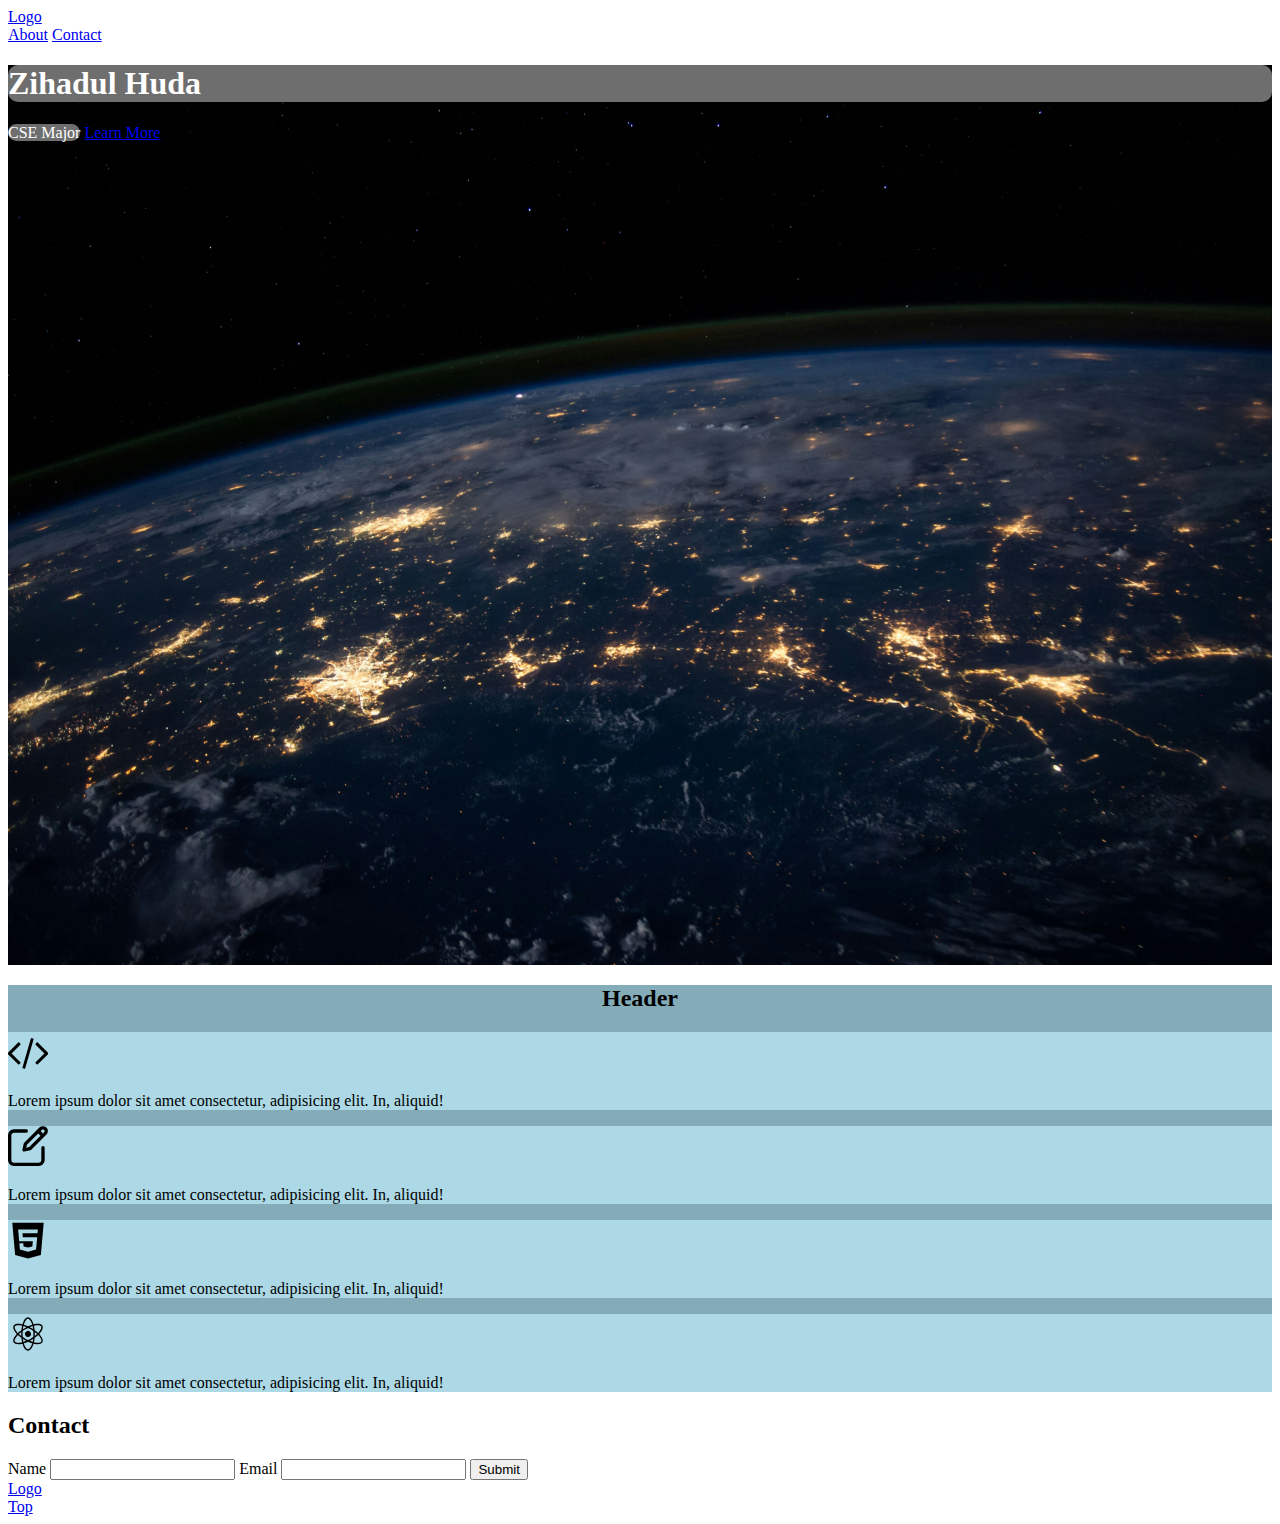
==== index.html @ 37ffd0d0 "HTML with only Bootstrap practice" ====
<!DOCTYPE html>
<html lang="en">

<head>
    <meta charset="UTF-8">
    <meta name="viewport" content="width=device-width, initial-scale=1.0">
    <link href="https://cdn.jsdelivr.net/npm/bootstrap@5.3.2/dist/css/bootstrap.min.css" rel="stylesheet"
        integrity="sha384-T3c6CoIi6uLrA9TneNEoa7RxnatzjcDSCmG1MXxSR1GAsXEV/Dwwykc2MPK8M2HN" crossorigin="anonymous">
    <link rel="stylesheet" href="index.css">
    <script defer src="https://cdn.jsdelivr.net/npm/bootstrap@5.3.2/dist/js/bootstrap.bundle.min.js"
        integrity="sha384-C6RzsynM9kWDrMNeT87bh95OGNyZPhcTNXj1NW7RuBCsyN/o0jlpcV8Qyq46cDfL"
        crossorigin="anonymous"></script>
    <title>Document</title>
</head>

<body>
    <nav class="navbar navbar-expand navbar-dark bg-dark sticky-top">
        <div class="container">
            <a href="#" class="navbar-brand">Logo</a>
            <div class="btn-group">
                <a class="btn btn-outline-light" href="#column-section">About</a>
                <a class="btn btn-outline-light" href="#contact">Contact</a>
            </div>
        </div>
    </nav>
    <div id="top-header">
        <header id="header-title" class="d-flex flex-column justify-content-center align-items-center p-3" style="height: 100vh;">
            <h1 id="header-text" class="mb-3 p-3">Zihadul Huda</h1>
            <span id="header-text" class="mb-3 p-3">CSE Major</span>
            <a class="btn btn-primary" href="#column-section">Learn More</a>
        </header>
    </div>
    <div>
        <section class="d-flex flex-column" id="column-section">
            <h2 style="text-align: center;">Header</h2>
            <div class="row">
                <div class="col d-flex justify-content-center m-3 p-3" id="box" >
                    <img id="column-image" class="me-2" src="/img/code.svg" alt="Code Image">
                    <p>Lorem ipsum dolor sit amet consectetur, adipisicing elit. In, aliquid!</p>
                </div>
                <div class="col d-flex justify-content-center m-3 p-3" id="box" >
                    <img id="column-image" class="me-2" src="/img/edit.svg" alt="Code Image">
                    <p>Lorem ipsum dolor sit amet consectetur, adipisicing elit. In, aliquid!</p>
                </div>
            </div>  
            <div class="row">
                <div class="col d-flex justify-content-center m-3 p-3" id="box" >
                    <img id="column-image" class="me-2" src="/img/html.svg" alt="Code Image">
                    <p>Lorem ipsum dolor sit amet consectetur, adipisicing elit. In, aliquid!</p>
                </div>
                <div class="col d-flex justify-content-center m-3 p-3" id="box" >
                    <img id="column-image" class="me-2" src="/img/react-1.svg" alt="Code Image">
                    <p>Lorem ipsum dolor sit amet consectetur, adipisicing elit. In, aliquid!</p>
                </div>
            </div> 
        </section>
        <section class="container d-flex flex-column">
            <h2>Contact</h2>
            <form id="contact">
                <label for="Text" class="form-label">Name</label>
                <input type="text" class="form-control">
                <label for="Email" class="form-label">Email</label>
                <input type="email" class="form-control">
                <button class="btn btn-primary mb-3 mt-3">Submit</button>
            </form>
        </section>
    </div>
    <nav class="navbar navbar-expand navbar-dark bg-dark">
        <div class="container">
            <a href="#" class="navbar-brand">Logo</a>
            <div class="btn-group">
                <a class="btn btn-outline-light" href="#top-header">Top</a>
            </div>
        </div>
    </nav>
</body>

</html>
---- index.css ----
#header-title {
    background-image: url(/img/nasa-Q1p7bh3SHj8-unsplash.jpg);
    background-size: cover;
    background-position: center;
    color: white;
}

#header-title #header-text {
    background-color: hsla(86, 0%, 56%, 0.77);
    border-radius: 10px;
}

#column-image {
    max-width: 40px;
    max-height: 40px;

}

#box {

    background-color: lightblue;
}

#column-section {
    background-color: rgb(131, 171, 184);
}
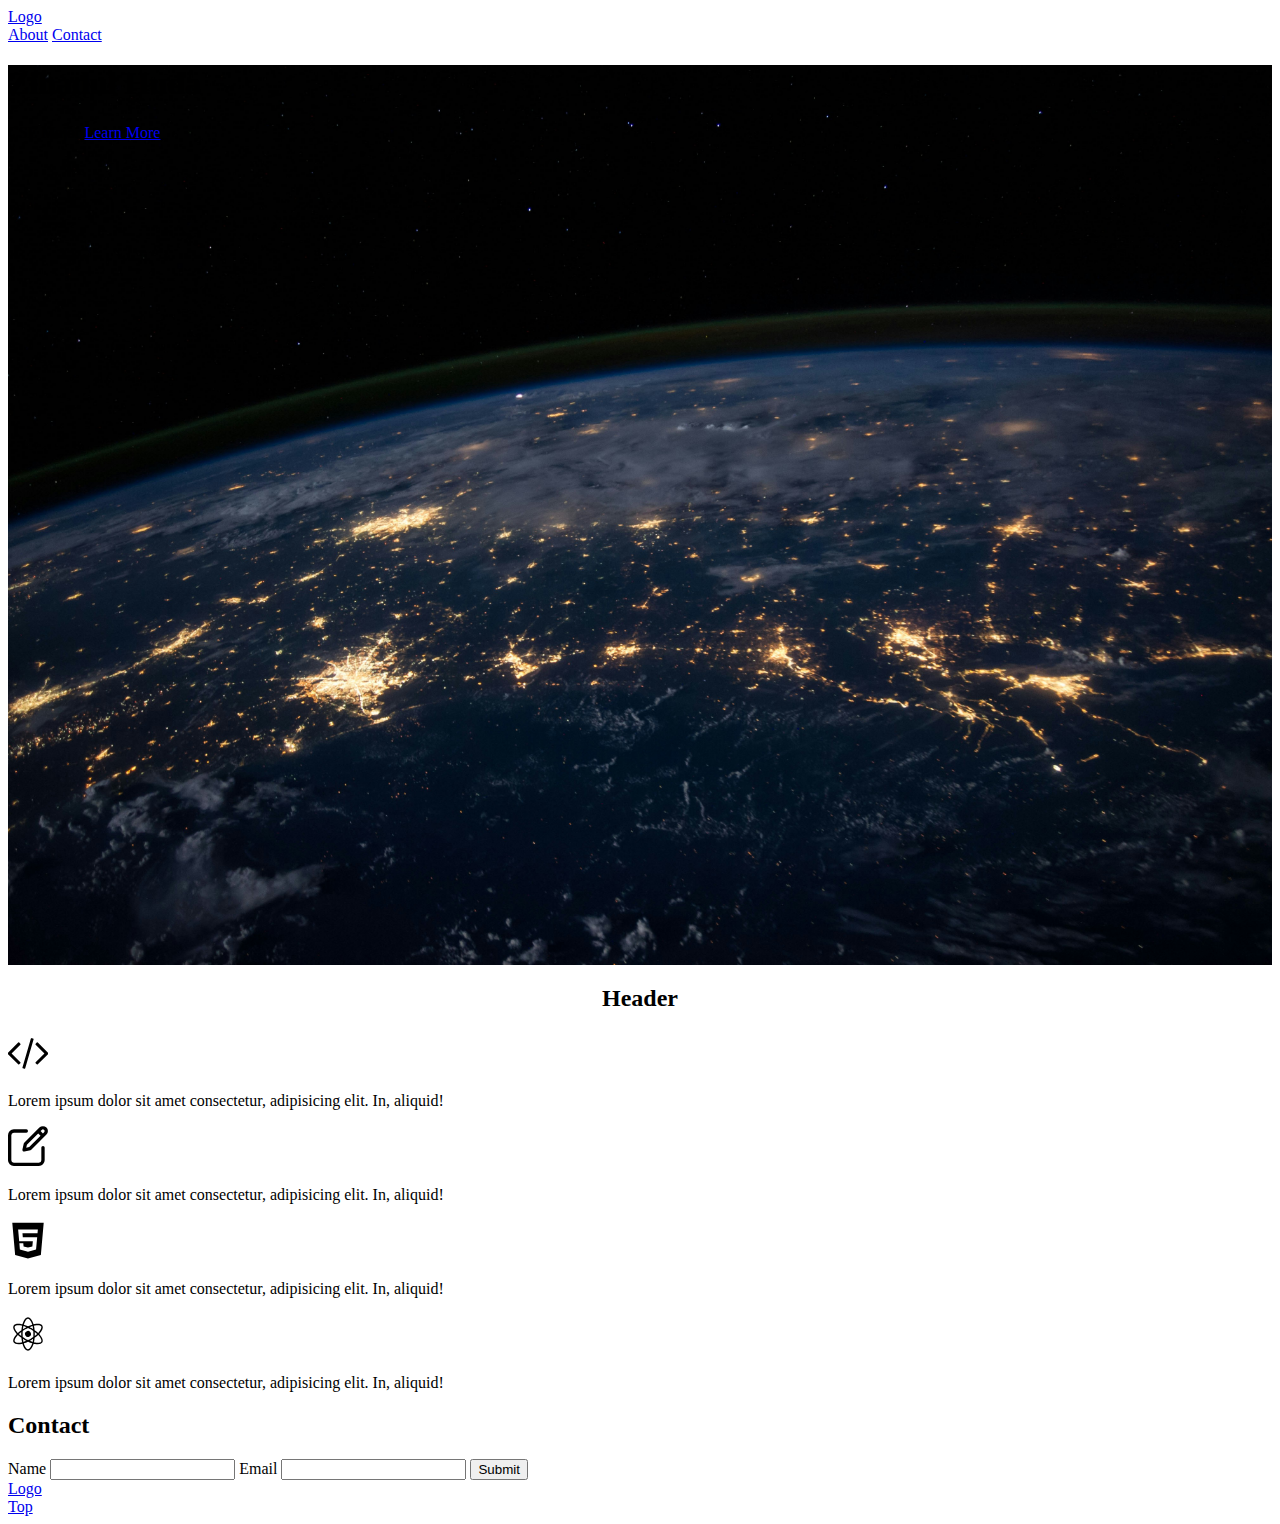
==== commit c78e1393: "removed a few lines from css" ====
--- a/index.html
+++ b/index.html
@@ -25,30 +25,30 @@
     </nav>
     <div id="top-header">
         <header id="header-title" class="d-flex flex-column justify-content-center align-items-center p-3" style="height: 100vh;">
-            <h1 id="header-text" class="mb-3 p-3">Zihadul Huda</h1>
-            <span id="header-text" class="mb-3 p-3">CSE Major</span>
+            <h1 id="header-text" class="mb-3 p-3 bg-secondary bg-opacity-75 rounded-3 text-white">Zihadul Huda</h1>
+            <span id="header-text" class="mb-3 p-3 bg-secondary bg-opacity-75 rounded-3 text-white">CSE Major</span>
             <a class="btn btn-primary" href="#column-section">Learn More</a>
         </header>
     </div>
     <div>
-        <section class="d-flex flex-column" id="column-section">
+        <section class="d-flex flex-column bg-dark text-white id="column-section">
             <h2 style="text-align: center;">Header</h2>
             <div class="row">
-                <div class="col d-flex justify-content-center m-3 p-3" id="box" >
+                <div class="col d-flex justify-content-center m-3 p-3 bg-info text-black" id="box" >
                     <img id="column-image" class="me-2" src="/img/code.svg" alt="Code Image">
                     <p>Lorem ipsum dolor sit amet consectetur, adipisicing elit. In, aliquid!</p>
                 </div>
-                <div class="col d-flex justify-content-center m-3 p-3" id="box" >
+                <div class="col d-flex justify-content-center m-3 p-3 bg-info text-black" id="box" >
                     <img id="column-image" class="me-2" src="/img/edit.svg" alt="Code Image">
                     <p>Lorem ipsum dolor sit amet consectetur, adipisicing elit. In, aliquid!</p>
                 </div>
             </div>  
             <div class="row">
-                <div class="col d-flex justify-content-center m-3 p-3" id="box" >
+                <div class="col d-flex justify-content-center m-3 p-3 bg-info text-black" id="box" >
                     <img id="column-image" class="me-2" src="/img/html.svg" alt="Code Image">
                     <p>Lorem ipsum dolor sit amet consectetur, adipisicing elit. In, aliquid!</p>
                 </div>
-                <div class="col d-flex justify-content-center m-3 p-3" id="box" >
+                <div class="col d-flex justify-content-center m-3 p-3 bg-info text-black" id="box" >
                     <img id="column-image" class="me-2" src="/img/react-1.svg" alt="Code Image">
                     <p>Lorem ipsum dolor sit amet consectetur, adipisicing elit. In, aliquid!</p>
                 </div>
--- a/index.css
+++ b/index.css
@@ -2,25 +2,9 @@
     background-image: url(/img/nasa-Q1p7bh3SHj8-unsplash.jpg);
     background-size: cover;
     background-position: center;
-    color: white;
-}
-
-#header-title #header-text {
-    background-color: hsla(86, 0%, 56%, 0.77);
-    border-radius: 10px;
 }
 
 #column-image {
     max-width: 40px;
     max-height: 40px;
-
-}
-
-#box {
-
-    background-color: lightblue;
-}
-
-#column-section {
-    background-color: rgb(131, 171, 184);
 }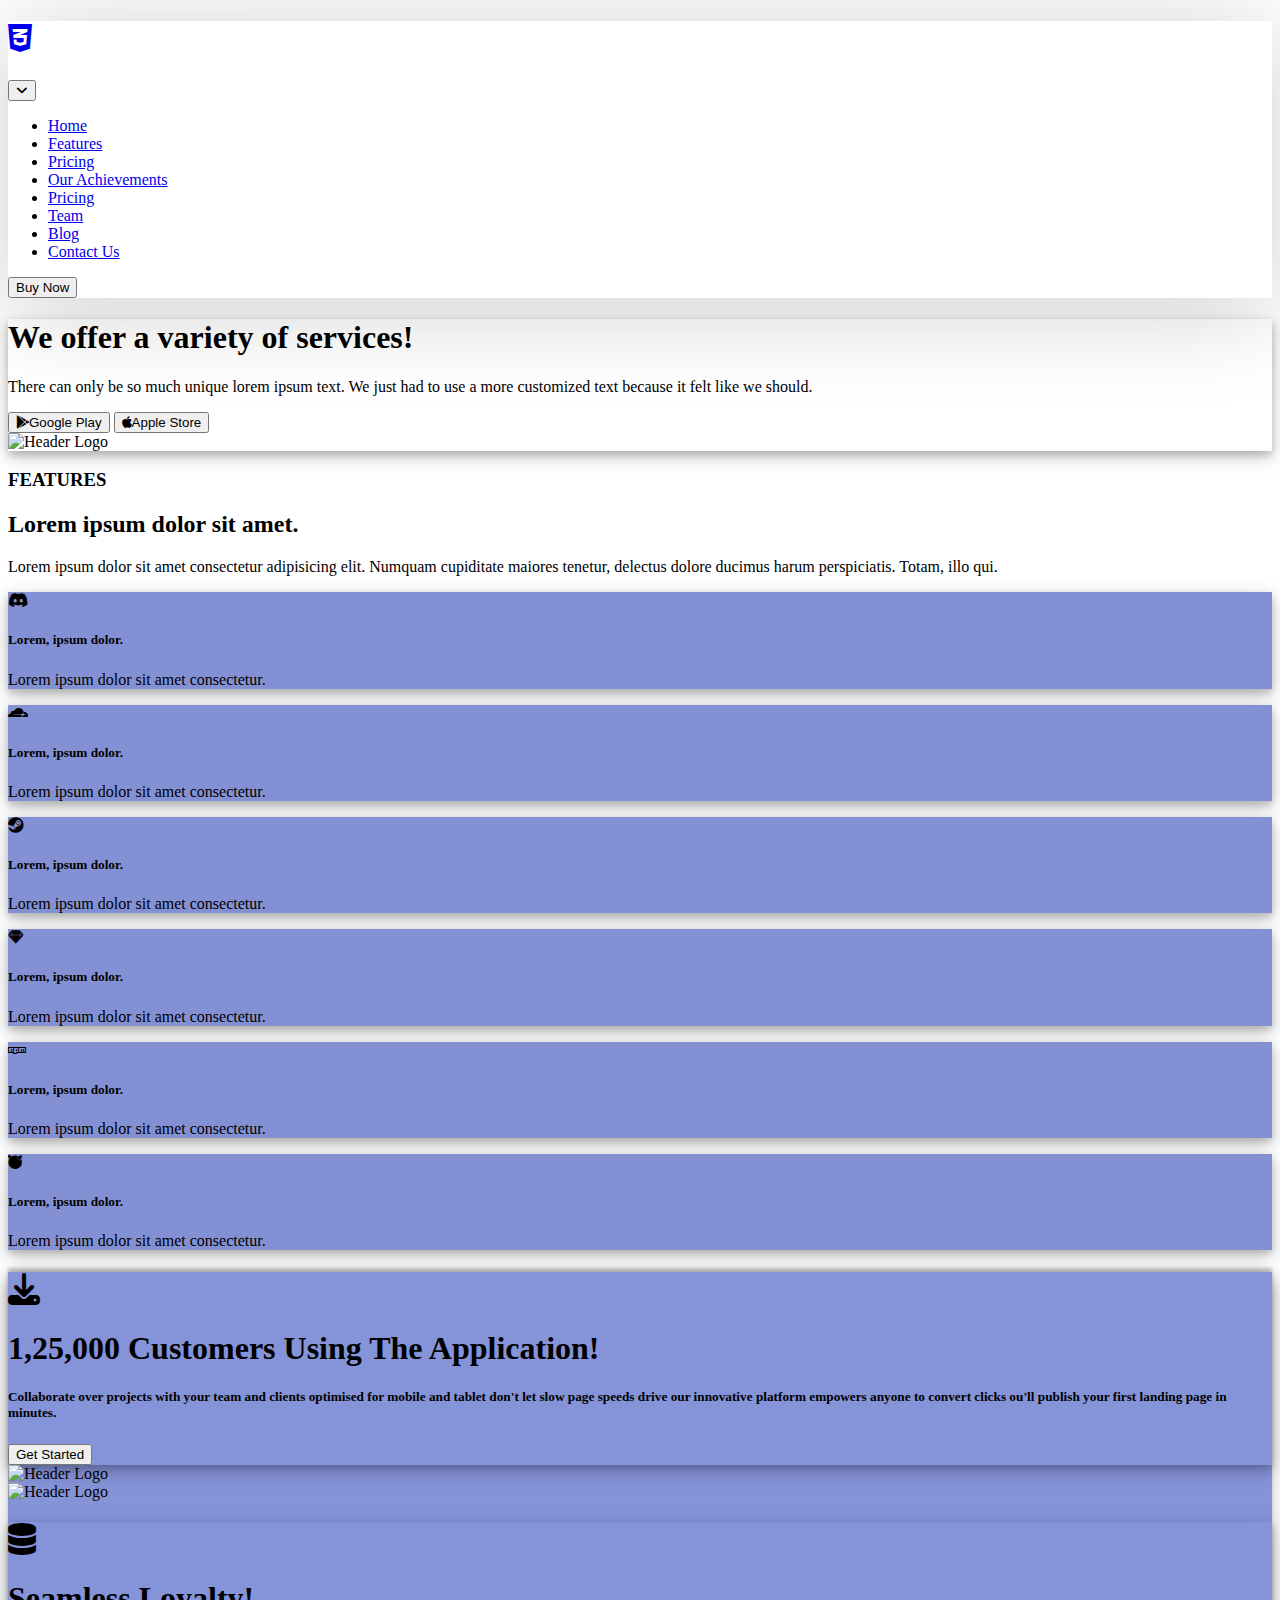
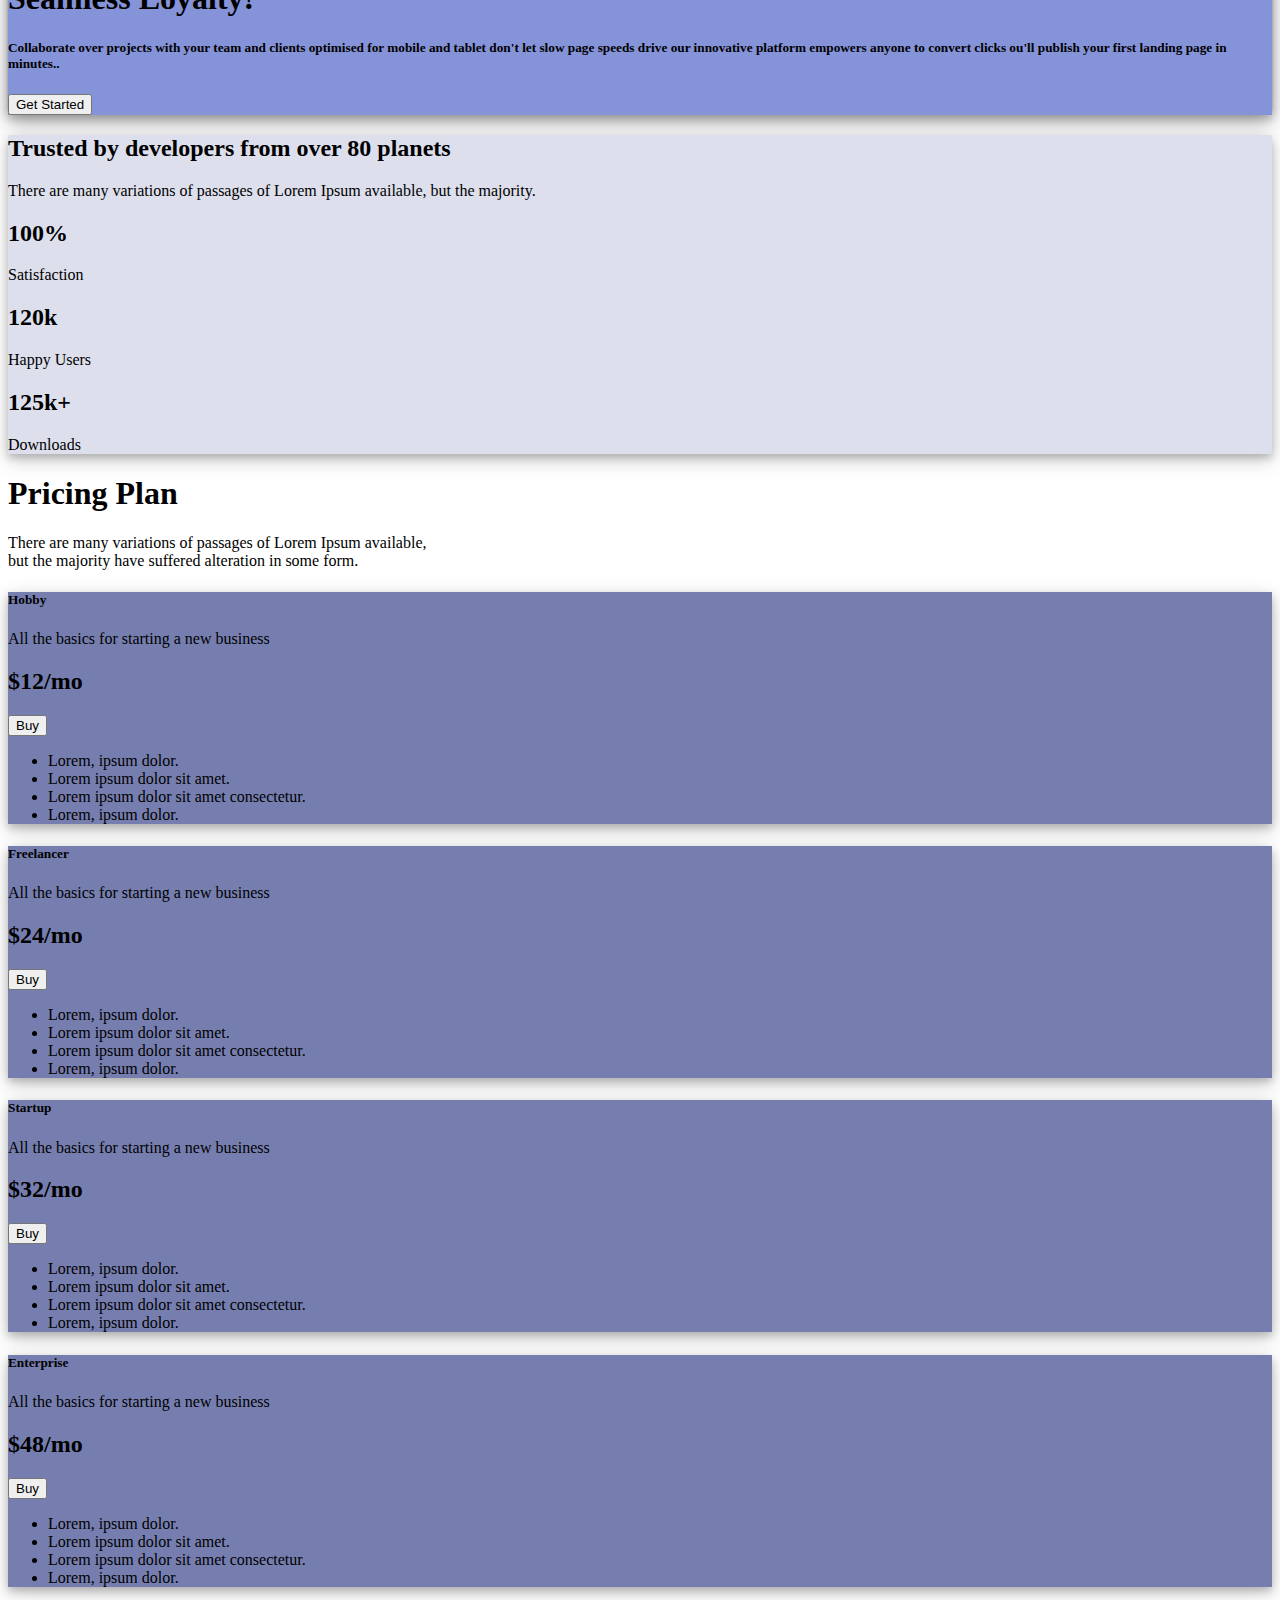
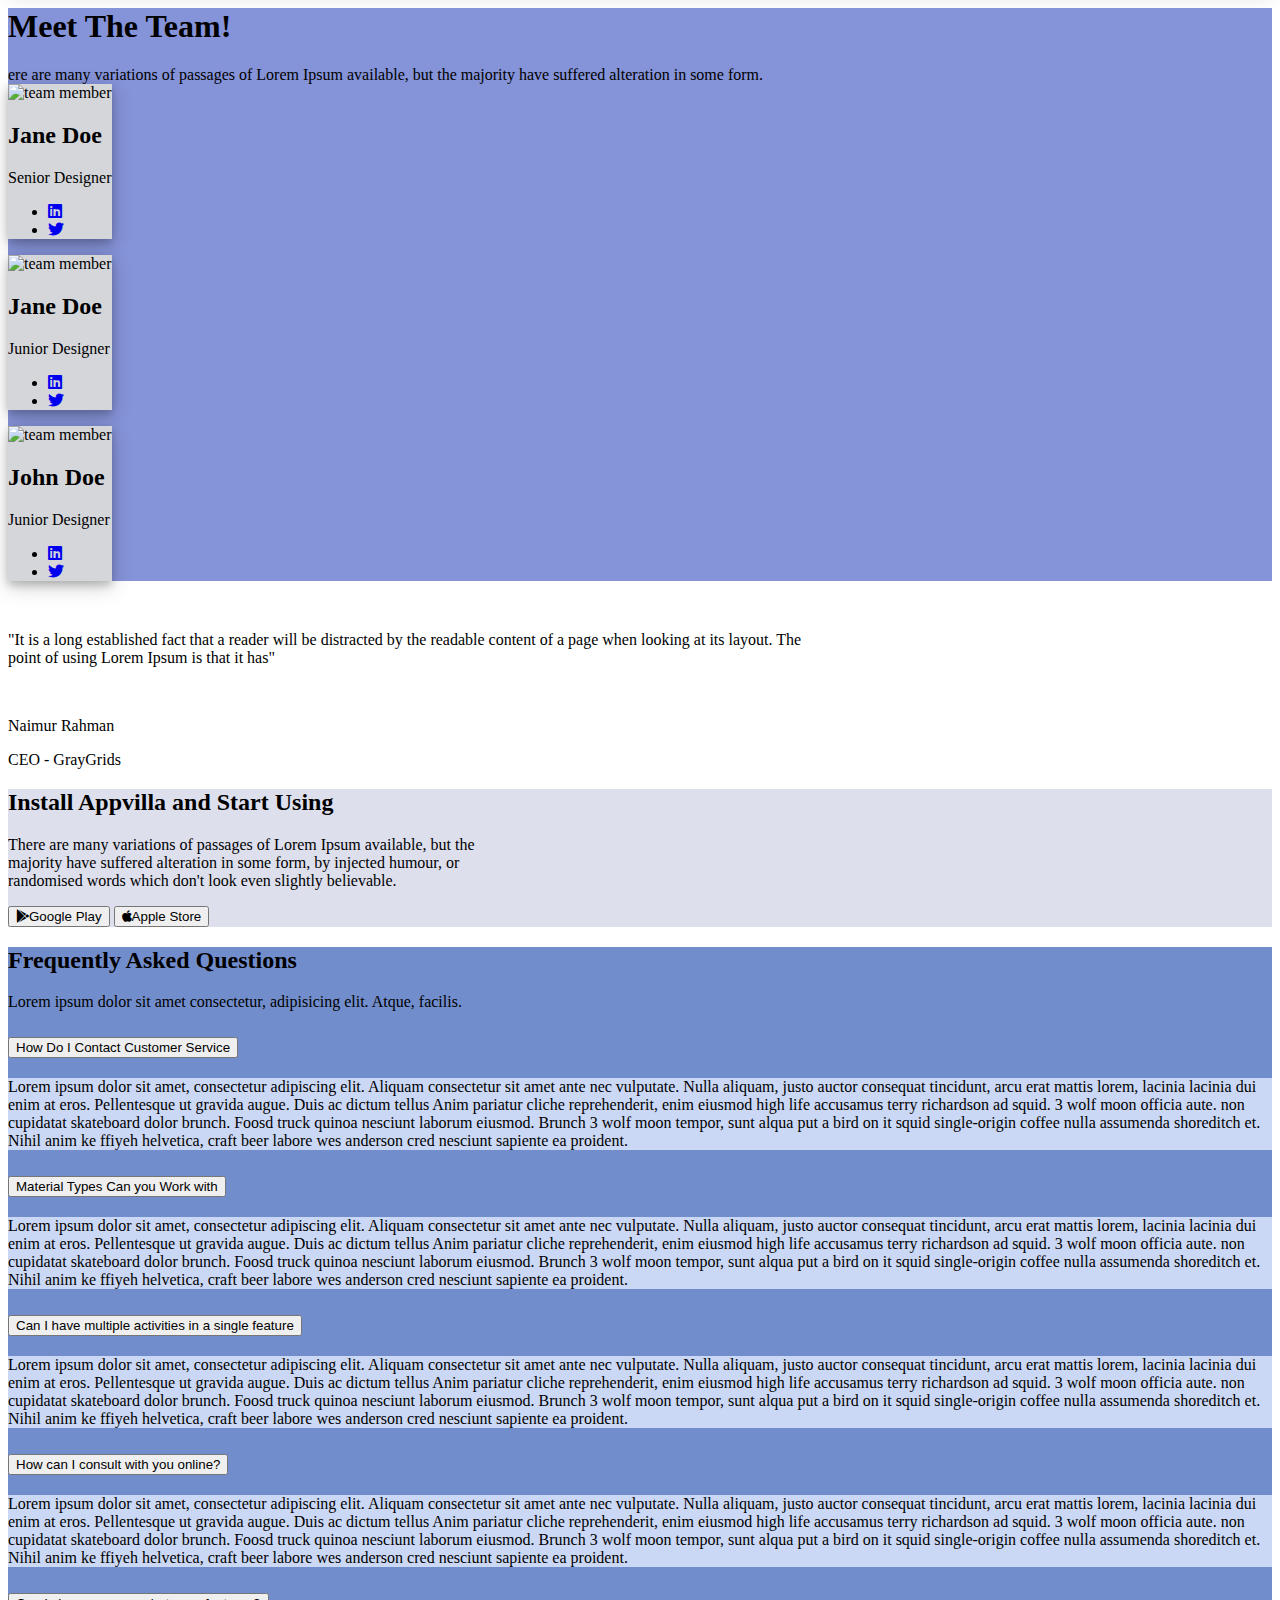
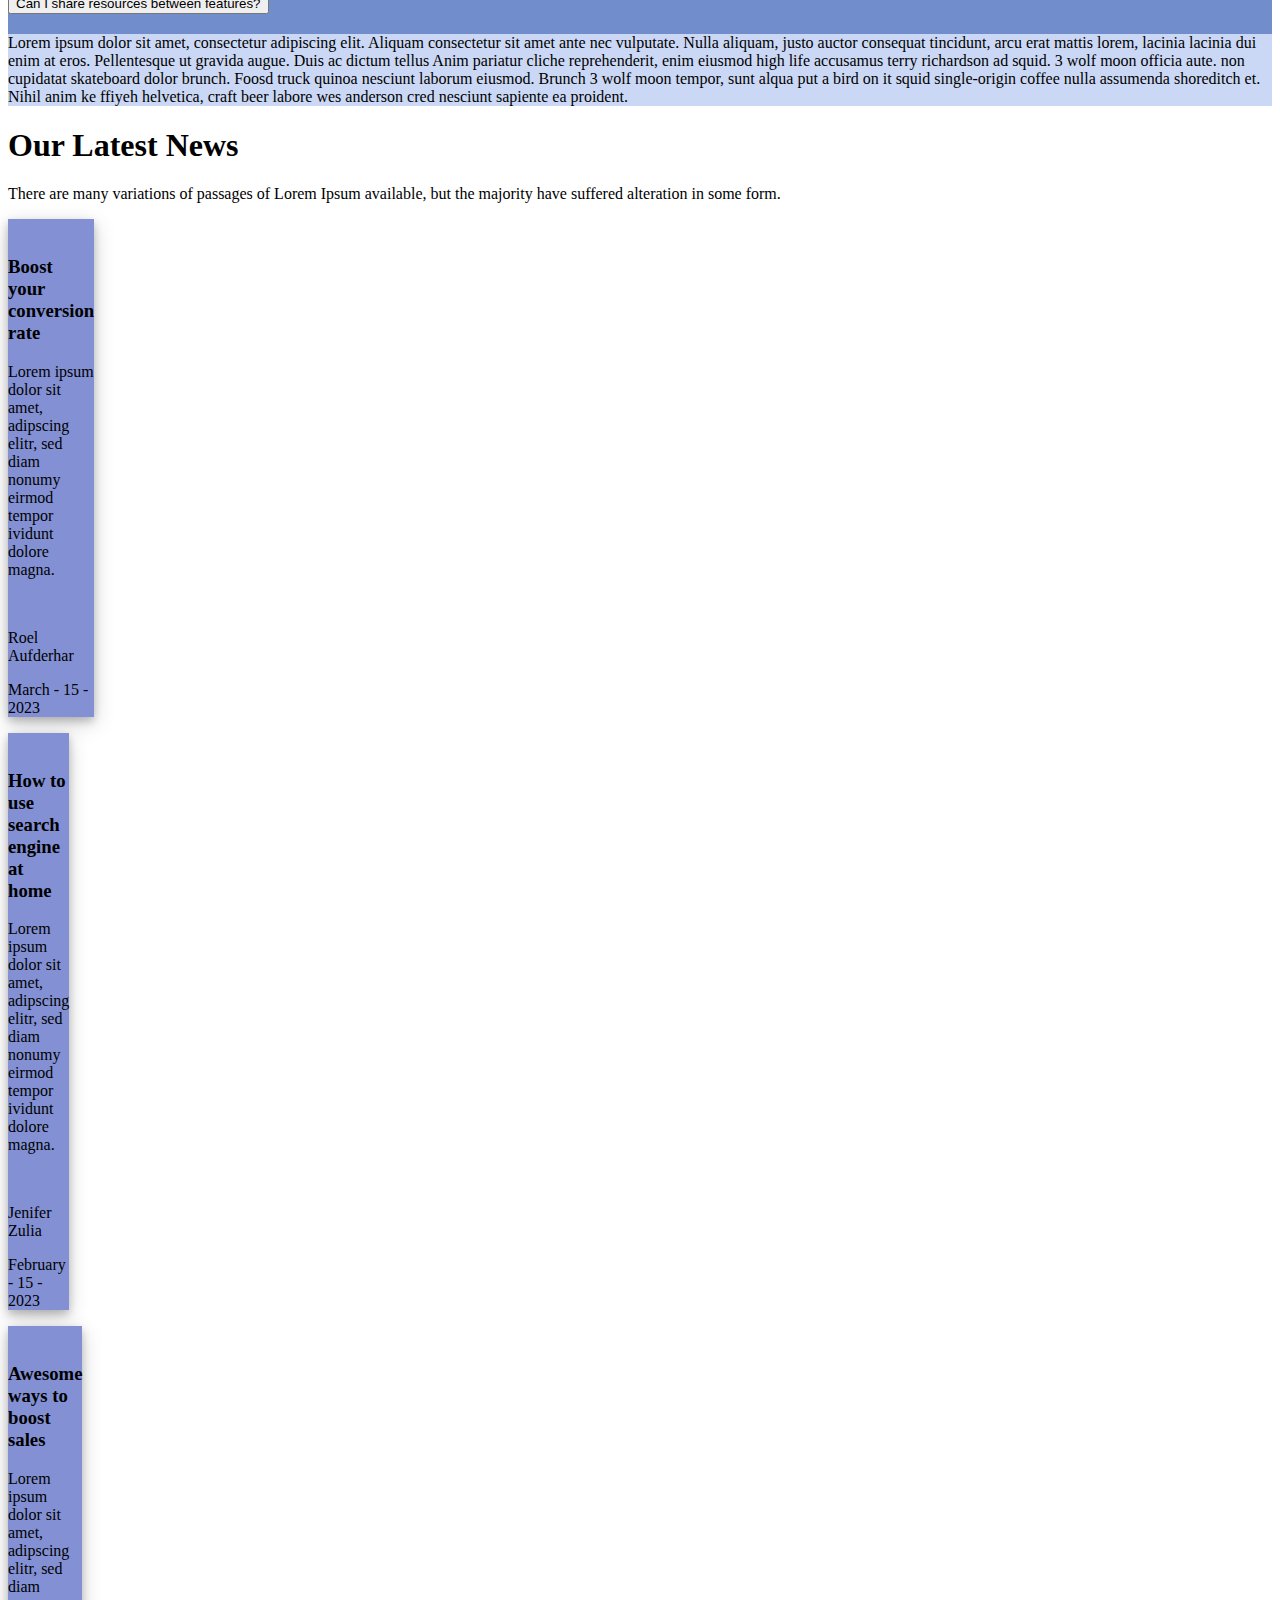
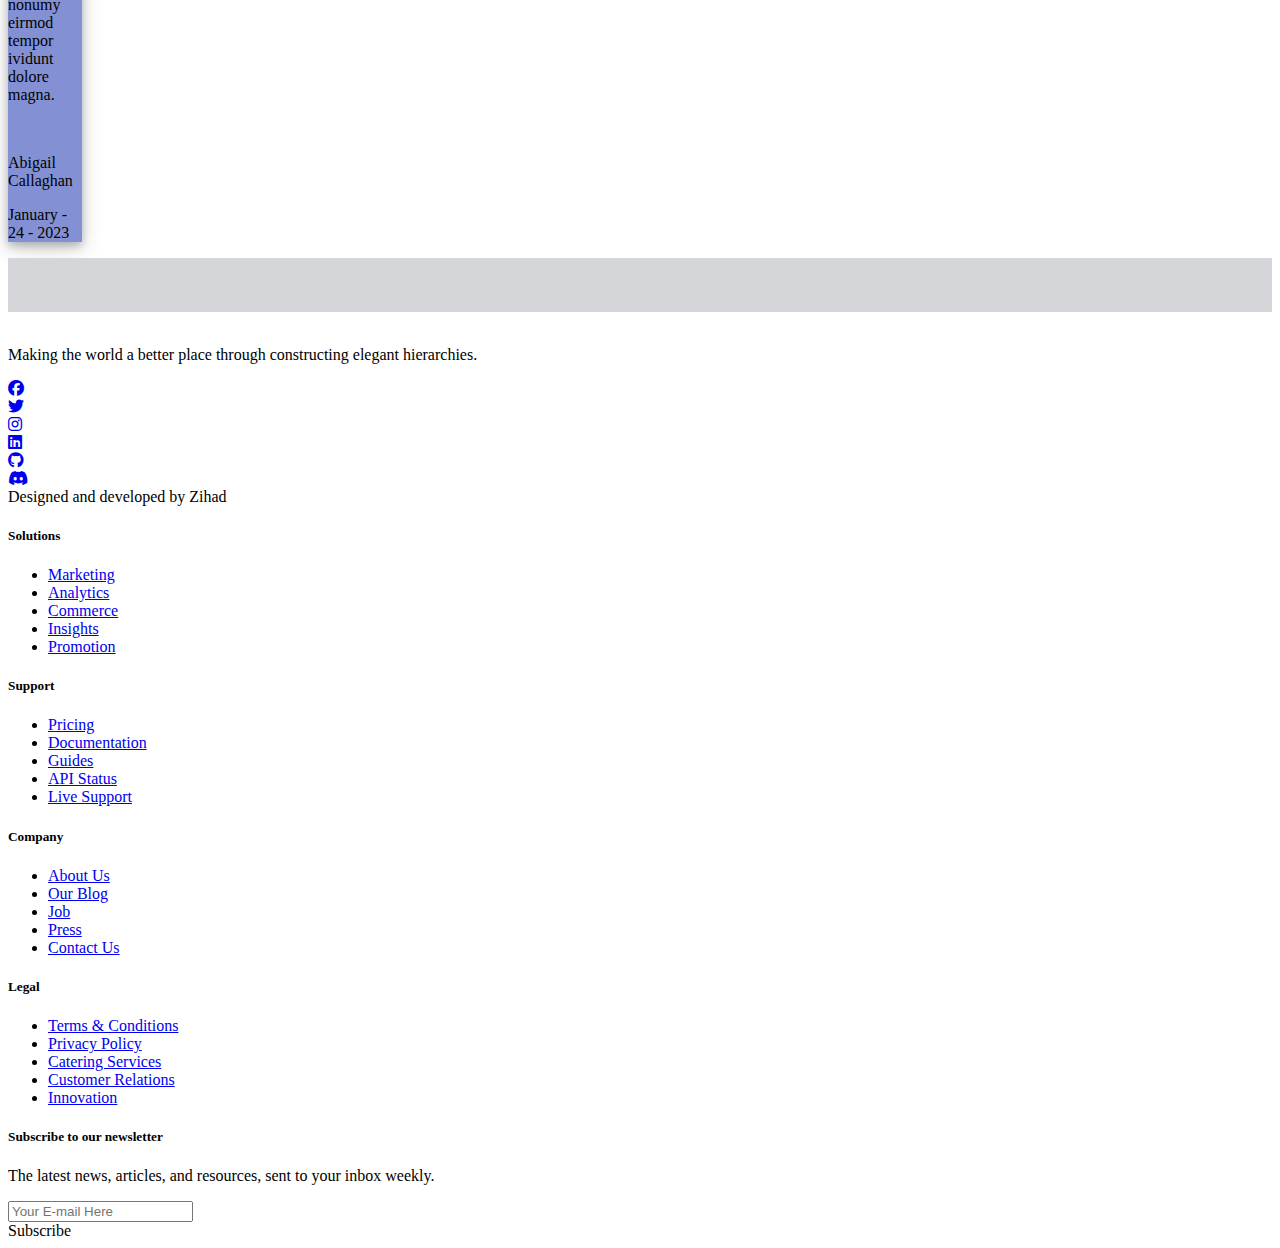
==== commit 4f3a2824: "finished bootstrap project" ====
--- a/index.html
+++ b/index.html
@@ -6,73 +6,741 @@
     <meta name="viewport" content="width=device-width, initial-scale=1.0">
     <link href="https://cdn.jsdelivr.net/npm/bootstrap@5.3.2/dist/css/bootstrap.min.css" rel="stylesheet"
         integrity="sha384-T3c6CoIi6uLrA9TneNEoa7RxnatzjcDSCmG1MXxSR1GAsXEV/Dwwykc2MPK8M2HN" crossorigin="anonymous">
-    <link rel="stylesheet" href="index.css">
+    <link rel="stylesheet" href="index..css">
+    <link rel="stylesheet" href="https://cdnjs.cloudflare.com/ajax/libs/font-awesome/6.5.1/css/all.min.css">
     <script defer src="https://cdn.jsdelivr.net/npm/bootstrap@5.3.2/dist/js/bootstrap.bundle.min.js"
         integrity="sha384-C6RzsynM9kWDrMNeT87bh95OGNyZPhcTNXj1NW7RuBCsyN/o0jlpcV8Qyq46cDfL"
         crossorigin="anonymous"></script>
+    <script src="https://code.jquery.com/jquery-3.6.0.min.js"></script>
+    <script src="https://cdnjs.cloudflare.com/ajax/libs/popper.js/2.11.6/umd/popper.min.js"></script>
+    <script src="https://stackpath.bootstrapcdn.com/bootstrap/4.5.2/js/bootstrap.min.js"></script>
     <title>Document</title>
 </head>
 
 <body>
-    <nav class="navbar navbar-expand navbar-dark bg-dark sticky-top">
-        <div class="container">
-            <a href="#" class="navbar-brand">Logo</a>
-            <div class="btn-group">
-                <a class="btn btn-outline-light" href="#column-section">About</a>
-                <a class="btn btn-outline-light" href="#contact">Contact</a>
-            </div>
-        </div>
-    </nav>
-    <div id="top-header">
-        <header id="header-title" class="d-flex flex-column justify-content-center align-items-center p-3" style="height: 100vh;">
-            <h1 id="header-text" class="mb-3 p-3 bg-secondary bg-opacity-75 rounded-3 text-white">Zihadul Huda</h1>
-            <span id="header-text" class="mb-3 p-3 bg-secondary bg-opacity-75 rounded-3 text-white">CSE Major</span>
-            <a class="btn btn-primary" href="#column-section">Learn More</a>
-        </header>
-    </div>
-    <div>
-        <section class="d-flex flex-column bg-dark text-white id="column-section">
-            <h2 style="text-align: center;">Header</h2>
+    <header id="nav" class="w-100 py-1 bg-secondary sticky-top">
+        <div class="container">
             <div class="row">
-                <div class="col d-flex justify-content-center m-3 p-3 bg-info text-black" id="box" >
-                    <img id="column-image" class="me-2" src="/img/code.svg" alt="Code Image">
-                    <p>Lorem ipsum dolor sit amet consectetur, adipisicing elit. In, aliquid!</p>
-                </div>
-                <div class="col d-flex justify-content-center m-3 p-3 bg-info text-black" id="box" >
-                    <img id="column-image" class="me-2" src="/img/edit.svg" alt="Code Image">
-                    <p>Lorem ipsum dolor sit amet consectetur, adipisicing elit. In, aliquid!</p>
-                </div>
-            </div>  
+                <div class="col-lg-12 col-sm-12 text-center">
+                    <nav class="navbar navbar-expand-lg navbar-light px-5">
+                        <a class="navbar-brand " href="#"><h1 class="m-0"><i class="fa-brands fa-css3-alt text-light"></i></h1></a>
+                        <button class="navbar-toggler" type="button" data-toggle="collapse" data-target="#navbarNavDropdown"
+                            aria-controls="navbarNavDropdown" aria-expanded="false" aria-label="Toggle navigation">
+                            <span><i class="fa-solid fa-angle-down text-light"></i></span>
+                        </button>
+                        <div class="collapse navbar-collapse" id="navbarNavDropdown">
+                            <ul class="navbar-nav" id="navbar-links">
+                                <li class="nav-item active">
+                                    <a class="nav-link text-light" href="#">Home</a>
+                                </li>
+                                <li class="nav-item">
+                                    <a class="nav-link text-light" href="#">Features</a>
+                                </li>
+                                <li class="nav-item">
+                                    <a class="nav-link text-light" href="#">Pricing</a>
+                                </li>
+                                <li class="nav-item">
+                                    <a class="nav-link text-light" href="#">Our Achievements</a>
+                                </li>
+                                <li class="nav-item">
+                                    <a class="nav-link text-light" href="#">Pricing</a>
+                                </li>
+                                <li class="nav-item">
+                                    <a class="nav-link text-light" href="#">Team</a>
+                                </li>
+                                <li class="nav-item">
+                                    <a class="nav-link text-light" href="#">Blog</a>
+                                </li>
+                                <li class="nav-item">
+                                    <a class="nav-link text-light" href="#">Contact Us</a>
+                                </li>
+                            </ul>
+                        </div>
+                        <div class="col-2 d-sm-none d-lg-block d-md-none d-none">
+                            <div class="d-flex justify-content-center">
+                                    <button class="btn btn-primary">Buy Now</button>
+                            </div>
+                        </div>
+                    </nav>
+                </div>
+            </div>
+        </div>
+
+    </header>
+    <section id="home" class="h-100 bg-dark-subtle">
+        <div class="container">
+            <div class="row align-items-center p-5">
+                <div id="hero-content" class="col-lg-6 col-sm-12">
+                    <div>
+                        <h1 class="mb-3">We offer a variety of services!</h1>
+                        <p>There can only be so much unique lorem ipsum text. We just had to use a more customized text
+                            because it felt like we should.</p>
+                    </div>
+                    <button class="btn btn-outline-primary"><i class="fa-brands fa-google-play mx-2"></i>Google
+                        Play</button>
+                    <button class="btn btn-outline-dark mx-2"><i class="fa-brands fa-apple mx-2"></i>Apple
+                        Store</button>
+                </div>
+                <div id="hero-image" class="col-lg-6 col-sm-12">
+                    <img src="https://preview.uideck.com/items/appvilla/assets/images/hero/phone.png"
+                        style="max-width: 100%;" alt="Header Logo">
+                </div>
+            </div>
+        </div>
+    </section>
+    <section id="feature" class="p-5">
+        <div class="container">
+            <div class="row text-center">
+                <h3>FEATURES</h3>
+                <h2>Lorem ipsum dolor sit amet.</h2>
+                <p>Lorem ipsum dolor sit amet consectetur adipisicing elit. Numquam cupiditate maiores tenetur, delectus
+                    dolore ducimus harum perspiciatis. Totam, illo qui.</p>
+            </div>
+            <div>
+                <div class="row">
+                    <div class="col-sm-12 col-lg-4 rounded-2">
+                        <div class="box p-3 m-3">
+                            <i class="fa-brands fa-discord bg-light-subtle p-2 rounded-2 mb-2"></i>
+                            <h5 class="text-light">Lorem, ipsum dolor.</h5>
+                            <p class="text-light">Lorem ipsum dolor sit amet consectetur.</p>
+                        </div>
+                    </div>
+                    <div class="col-sm-12 col-lg-4 rounded-2">
+                        <div class="box p-3 m-3">
+                            <i class="fa-brands fa-cloudflare bg-light-subtle p-2 rounded-2 mb-2"></i>
+                            <h5 class="text-light">Lorem, ipsum dolor.</h5>
+                            <p class="text-light">Lorem ipsum dolor sit amet consectetur.</p>
+                        </div>
+                    </div>
+                    <div class="col-sm-12 col-lg-4 rounded-2">
+                        <div class="box p-3 m-3">
+                            <i class="fa-brands fa-steam bg-light-subtle p-2 rounded-2 mb-2"></i>
+                            <h5 class="text-light">Lorem, ipsum dolor.</h5>
+                            <p class="text-light">Lorem ipsum dolor sit amet consectetur.</p>
+                        </div>
+                    </div>
+                    <div class="col-sm-12 col-lg-4 rounded-2">
+                        <div class="box p-3 m-3">
+                            <i class="fa-brands fa-sketch bg-light-subtle p-2 rounded-2 mb-2"></i>
+                            <h5 class="text-light">Lorem, ipsum dolor.</h5>
+                            <p class="text-light">Lorem ipsum dolor sit amet consectetur.</p>
+                        </div>
+                    </div>
+                    <div class="col-sm-12 col-lg-4 rounded-2">
+                        <div class="box p-3 m-3">
+                            <i class="fa-brands fa-npm bg-light-subtle p-2 rounded-2 mb-2"></i>
+                            <h5 class="text-light">Lorem, ipsum dolor.</h5>
+                            <p class="text-light">Lorem ipsum dolor sit amet consectetur.</p>
+                        </div>
+                    </div>
+                    <div class="col-sm-12 col-lg-4 rounded-2">
+                        <div class="box p-3 m-3">
+                            <i class="fa-brands fa-freebsd bg-light-subtle p-2 rounded-2 mb-2"></i>
+                            <h5 class="text-light">Lorem, ipsum dolor.</h5>
+                            <p class="text-light">Lorem ipsum dolor sit amet consectetur.</p>
+                        </div>
+                    </div>
+                </div>
+            </div>
+        </div>
+    </section>
+    <section id="overview">
+        <div class="container">
+            <div class="row align-items-center p-5">
+                <div id="overview-content" class="col-lg-6 col-sm-12 bg-light rounded-3 p-5">
+                    <div class="me-5">
+                        <h1><i class="fa-solid fa-download bg-light p-3 my-3 rounded-4"></i></h1>
+                        <h1 class="mb-3">1,25,000 Customers Using The Application!</h1>
+                        <h5>Collaborate over projects with your team and clients optimised for mobile and tablet don't
+                            let slow page speeds drive our innovative platform empowers anyone to convert clicks ou'll
+                            publish your first landing page in minutes.</h5>
+                    </div>
+                    <button class="btn btn-outline-dark my-3">Get Started</button>
+                </div>
+                <div id="hero-image" class="col-lg-6 col-sm-12 my-3">
+                    <img class="me-5" src="https://preview.uideck.com/items/appvilla/assets/images/app-ss/app-ss1.png"
+                        style="max-width: 100%;" alt="Header Logo">
+                </div>
+            </div>
+            <div class="row align-items-center p-5">
+                <div id="hero-image" class="col-lg-6 col-sm-12 order-lg-1 order-sm-2 order-2 my-3">
+                    <img class="me-5" src="https://preview.uideck.com/items/appvilla/assets/images/app-ss/app-ss2.png"
+                        style="max-width: 100%;" alt="Header Logo">
+                </div>
+                <div id="overview-content" class="col-lg-6 col-sm-12 bg-light rounded-3 p-5 order-lg-2 order-sm-1">
+                    <div class="ms-5">
+                        <h1>
+                            <h1><i class="fa-solid fa-database bg-light p-3 my-3 rounded-4"></i></h1>
+                        </h1>
+                        <h1 class="mb-3">Seamless Loyalty!</h1>
+                        <h5>Collaborate over projects with your team and clients optimised for mobile and tablet don't
+                            let slow page speeds drive our innovative platform empowers anyone to convert clicks ou'll
+                            publish your first landing page in minutes..</h5>
+                    </div>
+                    <button class="btn btn-outline-dark my-3 ms-5">Get Started</button>
+                </div>
+            </div>
+        </div>
+    </section>
+    <section class="h-100" id="our-achievements">
+        <div class="container">
+            <div class="row text-center">
+                <div class="col-12">
+                    <div class="p-5">
+                        <h2>Trusted by developers from over 80 planets</h2>
+                        <p>There are many variations of passages of Lorem Ipsum available, but the majority.</p>
+                    </div>
+                </div>
+            </div>
+            <div class="row text-center">
+                <div class="col-lg-4 col-12 p-5">
+                    <div>
+                        <h2>100%</h2>
+                        <p>Satisfaction</p>
+                    </div>
+                </div>
+                <div class="col-lg-4 col-12 p-5">
+                    <div>
+                        <h2>120k</h2>
+                        <p>Happy Users</p>
+                    </div>
+                </div>
+                <div class="col-lg-4 col-12 p-5">
+                    <div>
+                        <h2>125k+</h2>
+                        <p>Downloads</p>
+                    </div>
+                </div>
+            </div>
+        </div>
+    </section>
+    <section id="pricing">
+        <div class="p-5 m-5 text-center row">
+            <div class="p-3 m-3 mb-1 col-12">
+                <h1>Pricing Plan</h1>
+                <div class="p-3 m-3">There are many variations of passages of Lorem Ipsum available,<br> but the
+                    majority have suffered alteration in some form.</div>
+            </div>
+        </div>
+        <div>
+            <div class="container">
+                <div class="p-3 m-3 row text-light">
+                    <div class="col-lg-3 col-md-6 col-sm-12">
+                        <div class="pricing-plan-box p-4 m-2 rounded-3 d-flex flex-column">
+                            <h5>Hobby</h5>
+                            <p>All the basics for starting a new business</p>
+                            <h2>$12<span class="fs-6">/mo</span>
+                            </h2>
+                            <button class="btn btn-outline-light p-2 px-5 my-3">Buy</button>
+                            <ul>
+                                <li>Lorem, ipsum dolor.</li>
+                                <li>Lorem ipsum dolor sit amet.</li>
+                                <li>Lorem ipsum dolor sit amet consectetur.</li>
+                                <li>Lorem, ipsum dolor.</li>
+                            </ul>
+                        </div>
+                    </div>
+                    <div class="col col-lg-3 col-md-6 col-sm-12">
+                        <div class="pricing-plan-box p-4 m-2 rounded-3 d-flex flex-column">
+                            <h5>Freelancer</h5>
+                            <p>All the basics for starting a new business</p>
+                            <h2>$24<span class="fs-6">/mo</span>
+                            </h2>
+                            <button class="btn btn-outline-light p-2 px-5 my-3">Buy</button>
+                            <ul>
+                                <li>Lorem, ipsum dolor.</li>
+                                <li>Lorem ipsum dolor sit amet.</li>
+                                <li>Lorem ipsum dolor sit amet consectetur.</li>
+                                <li>Lorem, ipsum dolor.</li>
+                            </ul>
+                        </div>
+                    </div>
+                    <div class="col col-lg-3 col-md-6 col-sm-12">
+                        <div class="pricing-plan-box p-4 m-2 rounded-3 d-flex flex-column">
+                            <h5>Startup</h5>
+                            <p>All the basics for starting a new business</p>
+                            <h2>$32<span class="fs-6">/mo</span>
+                            </h2>
+                            <button class="btn btn-outline-light p-2 px-5 my-3">Buy</button>
+                            <ul>
+                                <li>Lorem, ipsum dolor.</li>
+                                <li>Lorem ipsum dolor sit amet.</li>
+                                <li>Lorem ipsum dolor sit amet consectetur.</li>
+                                <li>Lorem, ipsum dolor.</li>
+                            </ul>
+                        </div>
+                    </div>
+                    <div class="col col-lg-3 col-md-6 col-sm-12">
+                        <div class="pricing-plan-box p-4 m-2 rounded-3 d-flex flex-column">
+                            <h5>Enterprise</h5>
+                            <p>All the basics for starting a new business</p>
+                            <h2>$48<span class="fs-6">/mo</span>
+                            </h2>
+                            <button class="btn btn-outline-light p-2 px-5 my-3">Buy</button>
+                            <ul>
+                                <li>Lorem, ipsum dolor.</li>
+                                <li>Lorem ipsum dolor sit amet.</li>
+                                <li>Lorem ipsum dolor sit amet consectetur.</li>
+                                <li>Lorem, ipsum dolor.</li>
+                            </ul>
+                        </div>
+                    </div>
+                </div>
+            </div>
+        </div>
+    </section>
+    <section id="team">
+        <div class="row">
+            <div class="col-12 p-5 text-center text-light">
+                <div class="p-5">
+                    <h1>Meet The Team!</h1>
+                    <span>ere are many variations of passages of Lorem Ipsum available, but the majority have suffered
+                        alteration in some form.</span>
+                </div>
+            </div>
+        </div>
+        <div class="container">
+            <div class="row d-flex justify-content-center">
+                <div class="col m-3 p-0 team-box rounded-3">
+                    <div>
+                        <img src="https://preview.uideck.com/items/appvilla/assets/images/team/team1.jpg"
+                            alt="team member" class="rounded-top-3">
+                        <div class="d-flex justify-content-between container">
+                            <div class="p-3">
+                                <h2>Jane Doe</h2>
+                                <p>Senior Designer</p>
+                            </div>
+                            <div class="p-3">
+                                <ul class="list-group-horizontal list-unstyled">
+                                    <li><a href="#"><i class="fa-brands fa-linkedin"></i></a></li>
+                                    <li><a href="#"><i class="fa-brands fa-twitter"></i></a></li>
+                                </ul>
+                            </div>
+                        </div>
+                    </div>
+                </div>
+                <div class="col m-3 p-0 team-box rounded-3">
+                    <div>
+                        <img src="https://preview.uideck.com/items/appvilla/assets/images/team/team2.jpg"
+                            alt="team member" class="rounded-top-3">
+                        <div class="d-flex justify-content-between container">
+                            <div class="p-3">
+                                <h2>Jane Doe</h2>
+                                <p>Junior Designer</p>
+                            </div>
+                            <div class="p-3">
+                                <ul class="list-group-horizontal list-unstyled">
+                                    <li><a href="#"><i class="fa-brands fa-linkedin"></i></a></li>
+                                    <li><a href="#"><i class="fa-brands fa-twitter"></i></a></li>
+                                </ul>
+                            </div>
+                        </div>
+                    </div>
+                </div>
+                <div class="col m-3 p-0 team-box rounded-3">
+                    <div>
+                        <img src="https://preview.uideck.com/items/appvilla/assets/images/team/team3.jpg"
+                            alt="team member" class="rounded-top-3">
+                        <div class="d-flex justify-content-between container">
+                            <div class="p-3">
+                                <h2>John Doe</h2>
+                                <p>Junior Designer</p>
+                            </div>
+                            <div class="p-3">
+                                <ul class="list-group-horizontal list-unstyled">
+                                    <li><a href="#"><i class="fa-brands fa-linkedin"></i></a></li>
+                                    <li><a href="#"><i class="fa-brands fa-twitter"></i></a></li>
+                                </ul>
+                            </div>
+                        </div>
+                    </div>
+                </div>
+            </div>
+        </div>
+    </section>
+    <section id="testimonials">
+        <div class="container">
+            <div class="p-5 text-center d-flex flex-column align-items-center">
+                <div class="pb-5">
+                    <img src="https://preview.uideck.com/items/appvilla/assets/images/testimonial/brand1.svg" alt="">
+                </div>
+                <div>
+                    <p style="max-width: 800px;" class="fw-bold">"It is a long established fact that a reader will be
+                        distracted by the readable
+                        content of a page when looking at its layout. The point of using Lorem Ipsum is that it has"
+                    </p>
+                </div>
+                <div>
+                    <img src="https://preview.uideck.com/items/appvilla/assets/images/testimonial/testi1.jpg" alt=""
+                        class="rounded-circle w-50">
+                </div>
+                <div class="pt-3">
+                    <p class="m-0">Naimur Rahman</p>
+                    <p class="fw-light">CEO - GrayGrids</p>
+                </div>
+
+            </div>
+        </div>
+    </section>
+    <section id="install-now" class="p-5">
+        <div class="p-1 pt-5">
+            <div class="p-3 text-center d-flex justify-content-center">
+                <div>
+                    <h2>Install Appvilla and Start Using</h2>
+                    <p class="" style="max-width: 500px;">There are many variations of passages of Lorem Ipsum
+                        available, but the majority have suffered
+                        alteration in some form, by injected humour, or randomised words which don't look even slightly
+                        believable.</p>
+                </div>
+            </div>
+        </div>
+        <div class="p-3 d-flex justify-content-center">
+            <button class="btn btn-outline-primary"><i class="fa-brands fa-google-play mx-2"></i>Google
+                Play</button>
+            <button class="btn btn-outline-dark mx-2"><i class="fa-brands fa-apple mx-2"></i>Apple
+                Store</button>
+        </div>
+    </section>
+    <section id="faq">
+        <div>
+            <div class="text-center text-light p-5">
+                <h2>Frequently Asked Questions</h2>
+                <p>Lorem ipsum dolor sit amet consectetur, adipisicing elit. Atque, facilis.</p>
+            </div>
+        </div>
+        <div class="container">
+            <div class="accordion pb-5" id="accordionExample">
+                <div class="accordion-item">
+                    <h2 class="accordion-header">
+                        <button class="accordion-button" type="button" data-bs-toggle="collapse"
+                            data-bs-target="#collapseOne" aria-expanded="true" aria-controls="collapseOne">
+                            How Do I Contact Customer Service
+                        </button>
+                    </h2>
+                    <div id="collapseOne" class="accordion-collapse collapse show" data-bs-parent="#accordionExample">
+                        <div class="accordion-body" id="accordion-body">
+                            <p>
+                                Lorem ipsum dolor sit amet, consectetur adipiscing elit. Aliquam consectetur sit amet
+                                ante nec vulputate. Nulla aliquam, justo auctor consequat tincidunt, arcu erat mattis
+                                lorem, lacinia lacinia dui enim at eros. Pellentesque ut gravida augue. Duis ac dictum
+                                tellus
+
+                                Anim pariatur cliche reprehenderit, enim eiusmod high life accusamus terry richardson ad
+                                squid. 3 wolf moon officia aute. non cupidatat skateboard dolor brunch. Foosd truck
+                                quinoa nesciunt laborum eiusmod. Brunch 3 wolf moon tempor, sunt alqua put a bird on it
+                                squid single-origin coffee nulla assumenda shoreditch et. Nihil anim ke ffiyeh
+                                helvetica, craft beer labore wes anderson cred nesciunt sapiente ea proident.
+                            </p>
+                        </div>
+                    </div>
+                </div>
+                <div class="accordion-item">
+                    <h2 class="accordion-header">
+                        <button class="accordion-button collapsed" type="button" data-bs-toggle="collapse"
+                            data-bs-target="#collapseTwo" aria-expanded="true" aria-controls="collapseTwo">
+                            Material Types Can you Work with
+                        </button>
+                    </h2>
+                    <div id="collapseTwo" class="accordion-collapse collapse" data-bs-parent="#accordionExample">
+                        <div class="accordion-body" id="accordion-body">
+                            <p>
+                                Lorem ipsum dolor sit amet, consectetur adipiscing elit. Aliquam consectetur sit amet
+                                ante nec vulputate. Nulla aliquam, justo auctor consequat tincidunt, arcu erat mattis
+                                lorem, lacinia lacinia dui enim at eros. Pellentesque ut gravida augue. Duis ac dictum
+                                tellus
+
+                                Anim pariatur cliche reprehenderit, enim eiusmod high life accusamus terry richardson ad
+                                squid. 3 wolf moon officia aute. non cupidatat skateboard dolor brunch. Foosd truck
+                                quinoa nesciunt laborum eiusmod. Brunch 3 wolf moon tempor, sunt alqua put a bird on it
+                                squid single-origin coffee nulla assumenda shoreditch et. Nihil anim ke ffiyeh
+                                helvetica, craft beer labore wes anderson cred nesciunt sapiente ea proident.
+                            </p>
+                        </div>
+                    </div>
+                </div>
+                <div class="accordion-item">
+                    <h2 class="accordion-header">
+                        <button class="accordion-button collapsed" type="button" data-bs-toggle="collapse"
+                            data-bs-target="#collapseThree" aria-expanded="true" aria-controls="collapseThree">
+                            Can I have multiple activities in a single feature
+                        </button>
+                    </h2>
+                    <div id="collapseThree" class="accordion-collapse collapse" data-bs-parent="#accordionExample">
+                        <div class="accordion-body" id="accordion-body">
+                            <p>
+                                Lorem ipsum dolor sit amet, consectetur adipiscing elit. Aliquam consectetur sit amet
+                                ante nec vulputate. Nulla aliquam, justo auctor consequat tincidunt, arcu erat mattis
+                                lorem, lacinia lacinia dui enim at eros. Pellentesque ut gravida augue. Duis ac dictum
+                                tellus
+
+                                Anim pariatur cliche reprehenderit, enim eiusmod high life accusamus terry richardson ad
+                                squid. 3 wolf moon officia aute. non cupidatat skateboard dolor brunch. Foosd truck
+                                quinoa nesciunt laborum eiusmod. Brunch 3 wolf moon tempor, sunt alqua put a bird on it
+                                squid single-origin coffee nulla assumenda shoreditch et. Nihil anim ke ffiyeh
+                                helvetica, craft beer labore wes anderson cred nesciunt sapiente ea proident.
+                            </p>
+                        </div>
+                    </div>
+                </div>
+                <div class="accordion-item">
+                    <h2 class="accordion-header">
+                        <button class="accordion-button collapsed" type="button" data-bs-toggle="collapse"
+                            data-bs-target="#collapseFour" aria-expanded="true" aria-controls="collapseFour">
+                            How can I consult with you online?
+                        </button>
+                    </h2>
+                    <div id="collapseFour" class="accordion-collapse collapse" data-bs-parent="#accordionExample">
+                        <div class="accordion-body" id="accordion-body">
+                            <p>
+                                Lorem ipsum dolor sit amet, consectetur adipiscing elit. Aliquam consectetur sit amet
+                                ante nec vulputate. Nulla aliquam, justo auctor consequat tincidunt, arcu erat mattis
+                                lorem, lacinia lacinia dui enim at eros. Pellentesque ut gravida augue. Duis ac dictum
+                                tellus
+
+                                Anim pariatur cliche reprehenderit, enim eiusmod high life accusamus terry richardson ad
+                                squid. 3 wolf moon officia aute. non cupidatat skateboard dolor brunch. Foosd truck
+                                quinoa nesciunt laborum eiusmod. Brunch 3 wolf moon tempor, sunt alqua put a bird on it
+                                squid single-origin coffee nulla assumenda shoreditch et. Nihil anim ke ffiyeh
+                                helvetica, craft beer labore wes anderson cred nesciunt sapiente ea proident.
+                            </p>
+                        </div>
+                    </div>
+                </div>
+                <div class="accordion-item">
+                    <h2 class="accordion-header">
+                        <button class="accordion-button" type="button" data-bs-toggle="collapse"
+                            data-bs-target="#collapseFive" aria-expanded="true" aria-controls="collapseFive">
+                            Can I share resources between features?
+                        </button>
+                    </h2>
+                    <div id="collapseFive" class="accordion-collapse collapse" data-bs-parent="#accordionExample">
+                        <div class="accordion-body" id="accordion-body">
+                            <p>
+                                Lorem ipsum dolor sit amet, consectetur adipiscing elit. Aliquam consectetur sit amet
+                                ante nec vulputate. Nulla aliquam, justo auctor consequat tincidunt, arcu erat mattis
+                                lorem, lacinia lacinia dui enim at eros. Pellentesque ut gravida augue. Duis ac dictum
+                                tellus
+
+                                Anim pariatur cliche reprehenderit, enim eiusmod high life accusamus terry richardson ad
+                                squid. 3 wolf moon officia aute. non cupidatat skateboard dolor brunch. Foosd truck
+                                quinoa nesciunt laborum eiusmod. Brunch 3 wolf moon tempor, sunt alqua put a bird on it
+                                squid single-origin coffee nulla assumenda shoreditch et. Nihil anim ke ffiyeh
+                                helvetica, craft beer labore wes anderson cred nesciunt sapiente ea proident.
+                            </p>
+                        </div>
+                    </div>
+                </div>
+            </div>
+        </div>
+    </section>
+    <section id="blog" class="m-5">
+        <div class="container">
+            <div class="row p-5">
+                <div class="col text-center">
+                    <div>
+                        <h1>Our Latest News</h1>
+                        <p>There are many variations of passages of Lorem Ipsum available, but the majority have
+                            suffered alteration in some form.</p>
+                    </div>
+                </div>
+            </div>
             <div class="row">
-                <div class="col d-flex justify-content-center m-3 p-3 bg-info text-black" id="box" >
-                    <img id="column-image" class="me-2" src="/img/html.svg" alt="Code Image">
-                    <p>Lorem ipsum dolor sit amet consectetur, adipisicing elit. In, aliquid!</p>
-                </div>
-                <div class="col d-flex justify-content-center m-3 p-3 bg-info text-black" id="box" >
-                    <img id="column-image" class="me-2" src="/img/react-1.svg" alt="Code Image">
-                    <p>Lorem ipsum dolor sit amet consectetur, adipisicing elit. In, aliquid!</p>
-                </div>
-            </div> 
-        </section>
-        <section class="container d-flex flex-column">
-            <h2>Contact</h2>
-            <form id="contact">
-                <label for="Text" class="form-label">Name</label>
-                <input type="text" class="form-control">
-                <label for="Email" class="form-label">Email</label>
-                <input type="email" class="form-control">
-                <button class="btn btn-primary mb-3 mt-3">Submit</button>
-            </form>
-        </section>
-    </div>
-    <nav class="navbar navbar-expand navbar-dark bg-dark">
-        <div class="container">
-            <a href="#" class="navbar-brand">Logo</a>
-            <div class="btn-group">
-                <a class="btn btn-outline-light" href="#top-header">Top</a>
-            </div>
-        </div>
-    </nav>
+                <div class="col">
+                    <div class="box rounded-3" id="blog-content">
+                        <div>
+                            <img src="https://preview.uideck.com/items/appvilla/assets/images/blog/blog-1.jpg" alt=""
+                                class="m-0 p-0 rounded-top-3">
+                        </div>
+                        <div class="p-3 pb-2">
+                            <h3>Boost your conversion rate</h3>
+                        </div>
+                        <div class="p-3">
+                            <p>Lorem ipsum dolor sit amet, adipscing elitr, sed diam nonumy eirmod tempor ividunt dolore
+                                magna.</p>
+                        </div>
+                        <div class="d-flex p-3">
+                            <div>
+                                <p><img src="https://preview.uideck.com/items/appvilla/assets/images/blog/comment1.jpg"
+                                        alt="" class="rounded-circle" style="width: 50px;"></p>
+                            </div>
+                            <div class="px-3">
+                                <p class="m-0">Roel Aufderhar</p>
+                                <p class="fw-light">March - 15 - 2023</p>
+                            </div>
+                        </div>
+                    </div>
+                </div>
+                <div class="col">
+                    <div class="box rounded-3" id="blog-content">
+                        <div>
+                            <img src="https://preview.uideck.com/items/appvilla/assets/images/blog/blog-2.jpg" alt=""
+                                class="m-0 p-0 rounded-top-3">
+                        </div>
+                        <div class="p-3 pb-2">
+                            <h3>How to use search engine at home</h3>
+                        </div>
+                        <div class="p-3">
+                            <p>Lorem ipsum dolor sit amet, adipscing elitr, sed diam nonumy eirmod tempor ividunt dolore
+                                magna.</p>
+                        </div>
+                        <div class="d-flex p-3">
+                            <div>
+                                <p><img src="https://preview.uideck.com/items/appvilla/assets/images/blog/comment2.jpg"
+                                        alt="" class="rounded-circle" style="width: 50px;"></p>
+                            </div>
+                            <div class="px-3">
+                                <p class="m-0">Jenifer Zulia</p>
+                                <p class="fw-light">February - 15 - 2023</p>
+                            </div>
+                        </div>
+                    </div>
+                </div>
+                <div class="col">
+                    <div class="box rounded-3" id="blog-content">
+                        <div>
+                            <img src="https://preview.uideck.com/items/appvilla/assets/images/blog/blog-3.jpg" alt=""
+                                class="m-0 p-0 rounded-top-3">
+                        </div>
+                        <div class="p-3 pb-2">
+                            <h3>Awesome ways to boost sales</h3>
+                        </div>
+                        <div class="p-3">
+                            <p>Lorem ipsum dolor sit amet, adipscing elitr, sed diam nonumy eirmod tempor ividunt dolore
+                                magna.</p>
+                        </div>
+                        <div class="d-flex p-3">
+                            <div>
+                                <p><img src="https://preview.uideck.com/items/appvilla/assets/images/blog/comment3.jpg"
+                                        alt="" class="rounded-circle" style="width: 50px;"></p>
+                            </div>
+                            <div class="px-3">
+                                <p class="m-0">Abigail Callaghan</p>
+                                <p class="fw-light">January - 24 - 2023</p>
+                            </div>
+                        </div>
+                    </div>
+                </div>
+            </div>
+        </div>
+    </section>
+    <section id="client-logo" class="p-5">
+        <div class="container">
+            <div class="row d-flex justify-content-center">
+                <div class="col">
+                    <div class="text-center">
+                        <img class="client-image"
+                            src="https://preview.uideck.com/items/appvilla/assets/images/client-logo/pagebulb-logo.svg"
+                            alt="">
+                    </div>
+                </div>
+                <div class="col">
+                    <div class="text-center">
+                        <img class="client-image"
+                            src="https://preview.uideck.com/items/appvilla/assets/images/client-logo/lineicons-logo.svg"
+                            alt="">
+                    </div>
+                </div>
+                <div class="col">
+                    <div class="text-center">
+                        <img class="client-image"
+                            src="https://preview.uideck.com/items/appvilla/assets/images/client-logo/pagebulb-logo.svg"
+                            alt="">
+                    </div>
+                </div>
+            </div>
+        </div>
+    </section>
+    <footer class="text-light bg-dark pb-5">
+        <div id="footer-top" class="p-5">
+            <div class="container">
+                <div class="row d-flex">
+                    <div class="col-lg-4 col-md-6 col-12">
+                        <div>
+                            <div>
+                                <img src="https://preview.uideck.com/items/appvilla/assets/images/logo/white-logo.svg"
+                                    alt="" class="w-50">
+                            </div>
+                            <div class="pt-5">
+                                <p>Making the world a better place through constructing elegant hierarchies.</p>
+                            </div>
+                            <div class="d-flex flex-row mb-5">
+                                <div><a href="#"><i class="fa-brands fa-facebook text-white me-1"></i></a></div>
+                                <div><a href="#"><i class="fa-brands fa-twitter text-white mx-1"></i></a></div>
+                                <div><a href="#"><i class="fa-brands fa-instagram text-white mx-1"></i></a></div>
+                                <div><a href="#"><i class="fa-brands fa-linkedin text-white mx-1"></i></a></div>
+                                <div><a href="#"><i class="fa-brands fa-github text-white mx-1"></i></a></div>
+                                <div><a href="#"><i class="fa-brands fa-discord text-white mx-1"></i></a></div>
+                            </div>
+                            <div>
+                                <span>Designed and developed by Zihad</span>
+                            </div>
+                        </div>
+                    </div>
+                    <div class="col-lg-8 col-md-6 col-12">
+                        <div class="row">
+                            <div class="col-lg-3 col-md-6 col-12">
+                                <h5>Solutions</h5>
+                                <ul class="list-unstyled">
+                                    <li><a class="text-light text-decoration-none" href="#">Marketing</a></li>
+                                    <li><a class="text-light text-decoration-none" href="#">Analytics</a></li>
+                                    <li><a class="text-light text-decoration-none" href="#">Commerce</a></li>
+                                    <li><a class="text-light text-decoration-none" href="#">Insights</a></li>
+                                    <li><a class="text-light text-decoration-none" href="#">Promotion</a></li>
+                                </ul>
+                            </div>
+                            <div class="col-lg-3 col-md-6 col-12 ms-4">
+                                <h5>Support</h5>
+                                <ul class="list-unstyled">
+                                    <li><a class="text-light text-decoration-none" href="#">Pricing</a></li>
+                                    <li><a class="text-light text-decoration-none" href="#">Documentation</a></li>
+                                    <li><a class="text-light text-decoration-none" href="#">Guides</a></li>
+                                    <li><a class="text-light text-decoration-none" href="#">API Status</a></li>
+                                    <li><a class="text-light text-decoration-none" href="#">Live Support</a></li>
+                                </ul>
+                            </div>
+                            <div class="col-lg-3 col-md-6 col-12 ms-4">
+                                <h5>Company</h5>
+                                <ul class="list-unstyled">
+                                    <li><a class="text-light text-decoration-none" href="#">About Us</a></li>
+                                    <li><a class="text-light text-decoration-none" href="#">Our Blog</a></li>
+                                    <li><a class="text-light text-decoration-none" href="#">Job</a></li>
+                                    <li><a class="text-light text-decoration-none" href="#">Press</a></li>
+                                    <li><a class="text-light text-decoration-none" href="#">Contact Us</a></li>
+                                </ul>
+                            </div>
+                            <div class="col-lg-3 col-md-6 col-12">
+                                <h5>Legal</h5>
+                                <ul class="list-unstyled">
+                                    <li><a class="text-light text-decoration-none" href="#">Terms & Conditions</a></li>
+                                    <li><a class="text-light text-decoration-none" href="#">Privacy Policy</a></li>
+                                    <li><a class="text-light text-decoration-none" href="#">Catering Services</a></li>
+                                    <li><a class="text-light text-decoration-none" href="#">Customer Relations</a></li>
+                                    <li><a class="text-light text-decoration-none" href="#">Innovation</a></li>
+                                </ul>
+                            </div>
+                        </div>
+                    </div>
+                </div>
+            </div>
+        </div>
+        <div id="footer-bottom pb-5">
+            <div class="container border border-light border-3 p-3 rounded-3">
+                <div class="d-flex justify-content-between">
+                    <div class="mt-3">
+                        <h5>Subscribe to our newsletter</h5>
+                        <p>The latest news, articles, and resources, sent to your inbox weekly.</p>
+                    </div>
+                    <div>
+                        <form>
+                            <input class="form-control" type="email" placeholder="Your E-mail Here">
+                            <div class="btn btn-outline-light mt-3">Subscribe</div>
+                        </form>
+                    </div>
+                </div>
+            </div>
+        </div>
+    </footer>
+
 </body>
 
 </html>--- a/index..css
+++ b/index..css
@@ -0,0 +1,76 @@
+
+.box {
+    background-color: lightblue;
+    box-shadow: 0 4px 8px 0 rgba(0, 0, 0, 0.2), 0 6px 20px 0 rgba(0, 0, 0, 0.19);
+}
+
+#home {
+    box-shadow: 0 4px 8px 0 rgba(0, 0, 0, 0.2), 0 6px 20px 0 rgba(0, 0, 0, 0.19);
+}
+
+#nav {
+    box-shadow: 0 10px 100px 0 rgba(0, 0, 0, 0.2)
+}
+
+.box {
+    background-color: #8391d4;
+}
+
+#overview {
+    background-color: #8593d8;
+    box-shadow: 0 -4px 3px 0 rgba(0, 0, 0, 0.2), 0 6px 20px 0 rgba(0, 0, 0, 0.19);
+}
+
+#our-achievements {
+    background-color: #dddfed;
+    box-shadow: 0 4px 8px 0 rgba(0, 0, 0, 0.2), 0 6px 20px 0 rgba(0, 0, 0, 0.19);
+}
+
+#overview-content {
+    box-shadow: 0 4px 8px 0 rgba(0, 0, 0, 0.2), 0 6px 20px 0 rgba(0, 0, 0, 0.19);
+}
+
+.pricing-plan-box {
+    background-color: #767eaf;;
+    box-shadow: 0 4px 8px 0 rgba(0, 0, 0, 0.2), 0 6px 20px 0 rgba(0, 0, 0, 0.19);
+}
+
+#pricing-text {
+    max-width: 100%;
+}
+
+#team  {
+    background-color: #8593d8 ;
+}
+
+.team-box {
+    background-color: #d5d6da;
+    max-width: fit-content;
+    box-shadow: 0 4px 8px 0 rgba(0, 0, 0, 0.2), 0 6px 20px 0 rgba(0, 0, 0, 0.19);
+}
+
+#install-now {
+    background-color: #dddfed;
+}
+
+#faq {
+    background-color: #728dcc;
+}
+
+#accordion-body {
+    background-color: #cbd8f5;
+}
+
+#blog-content {
+    max-width: min-content;
+    max-height: min-content;
+}
+
+.client-image {
+    width: 150px;
+}
+
+#client-logo {
+    background-color: #d4d6d9;
+}
+
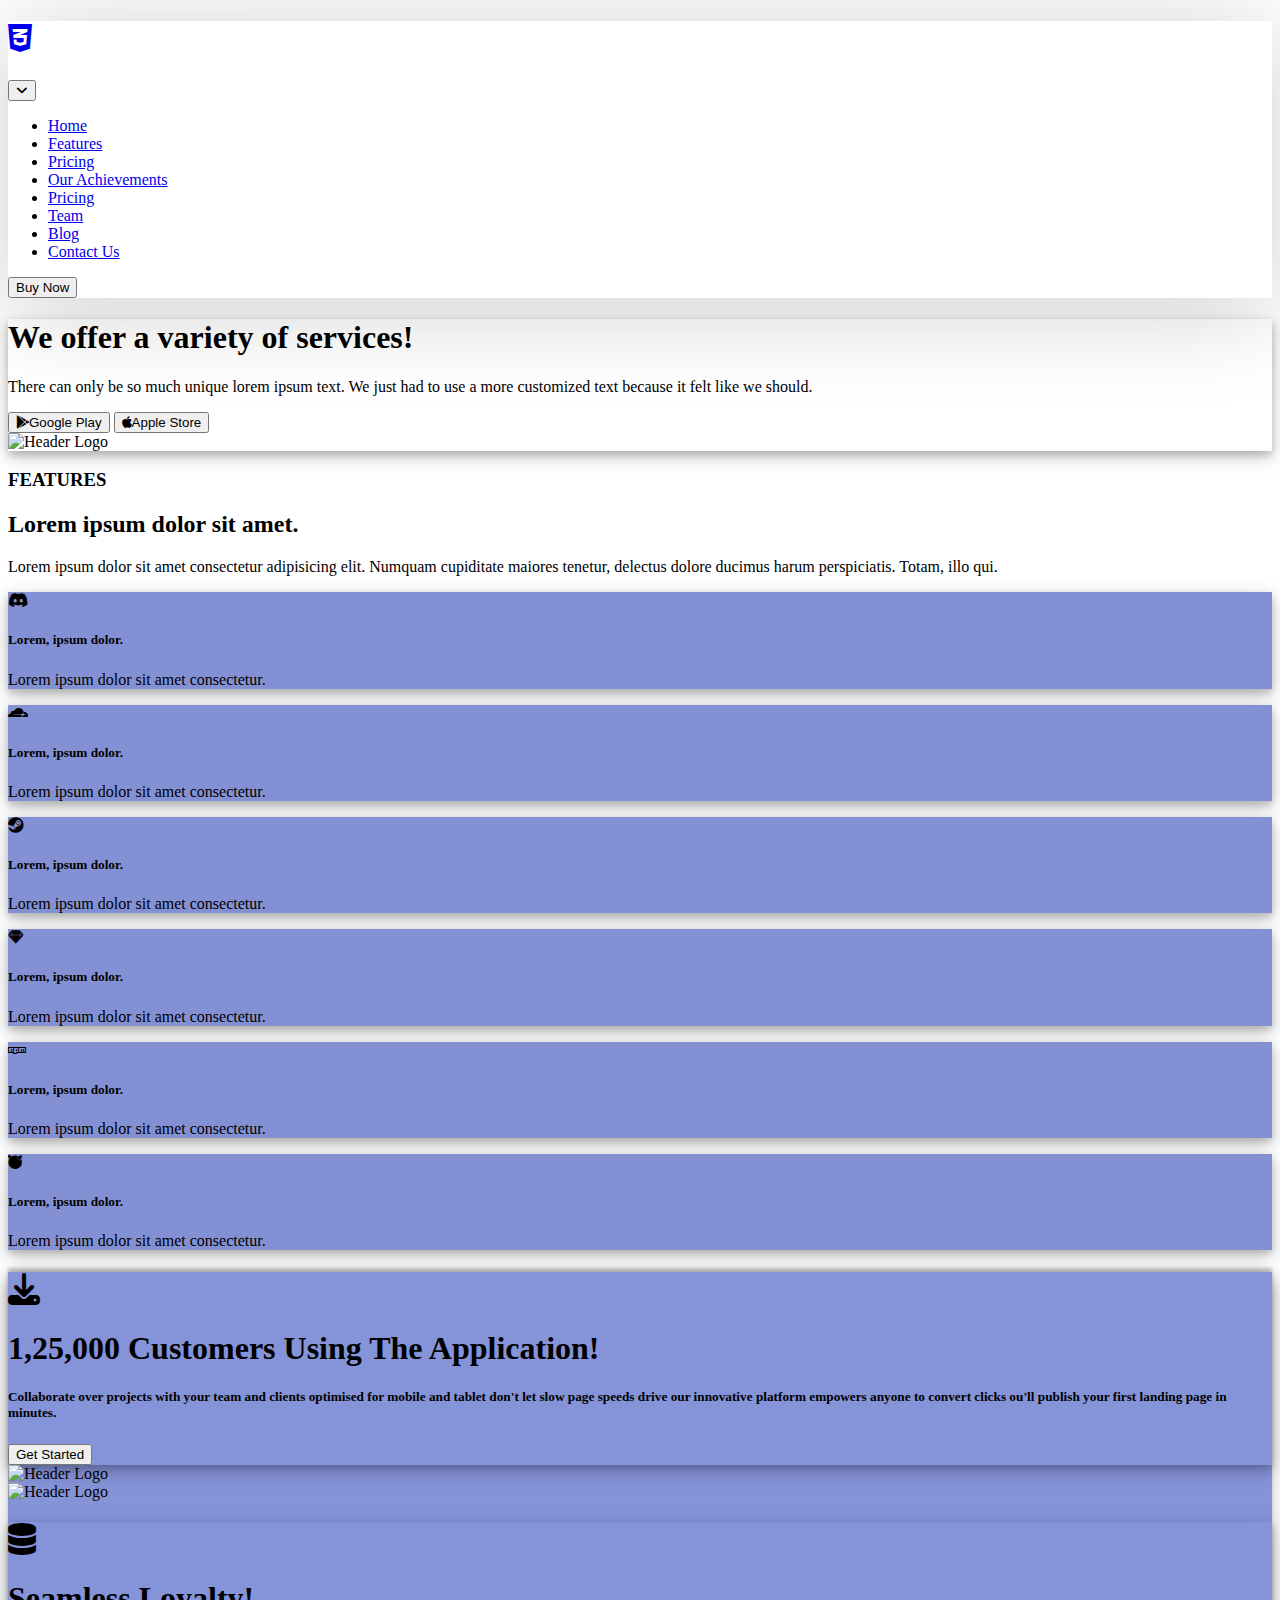
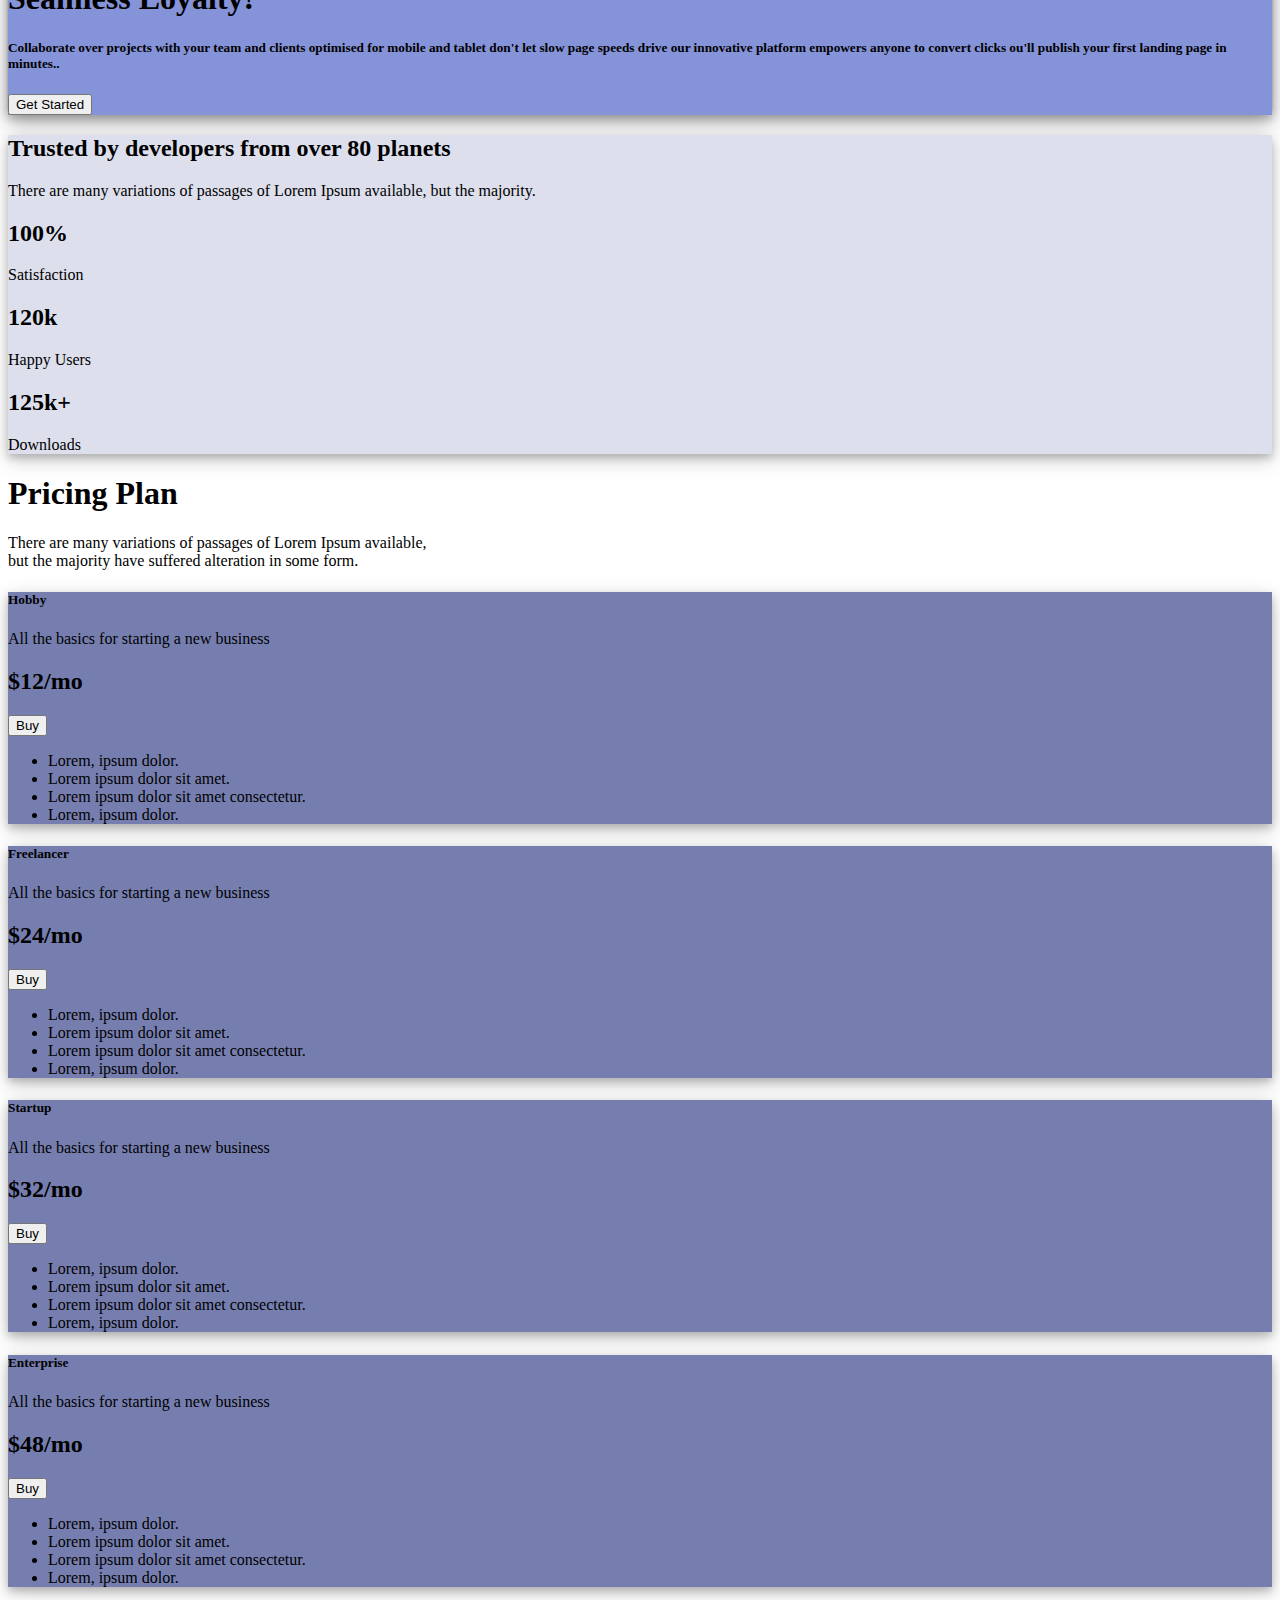
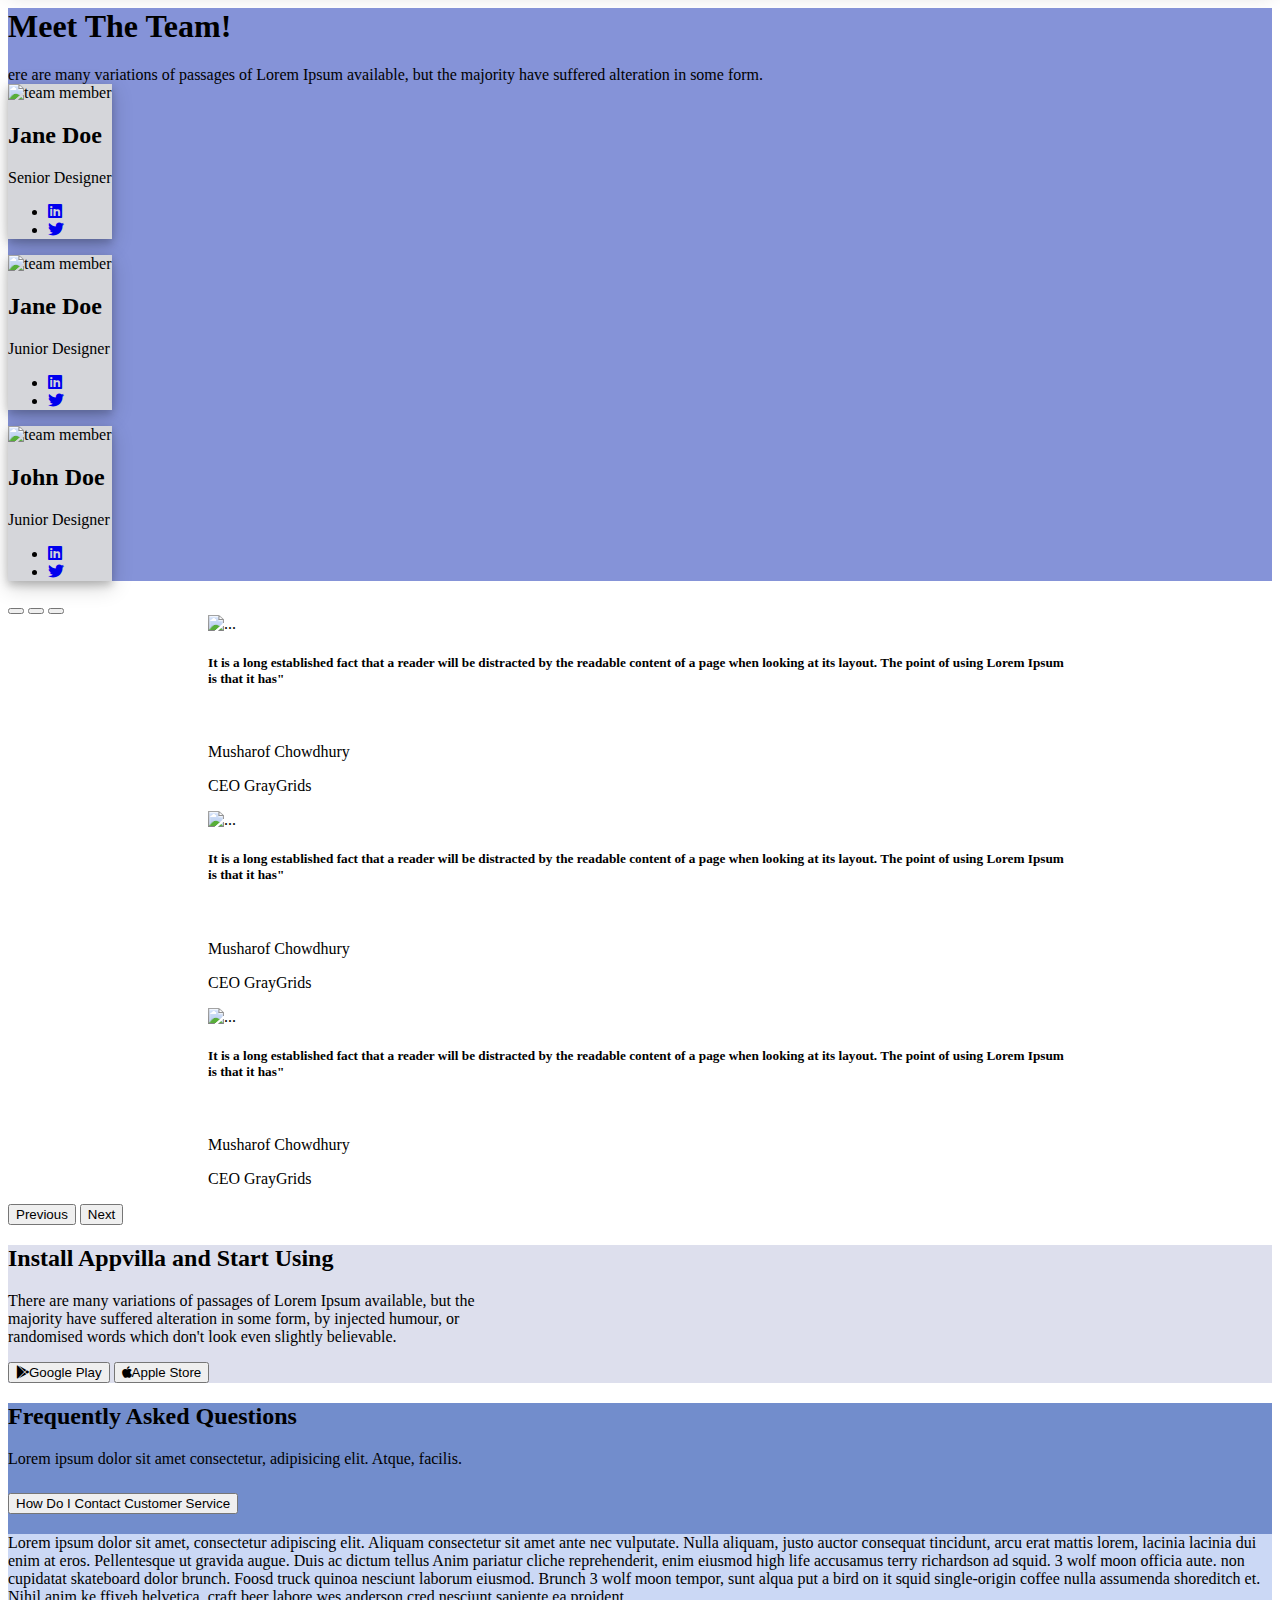
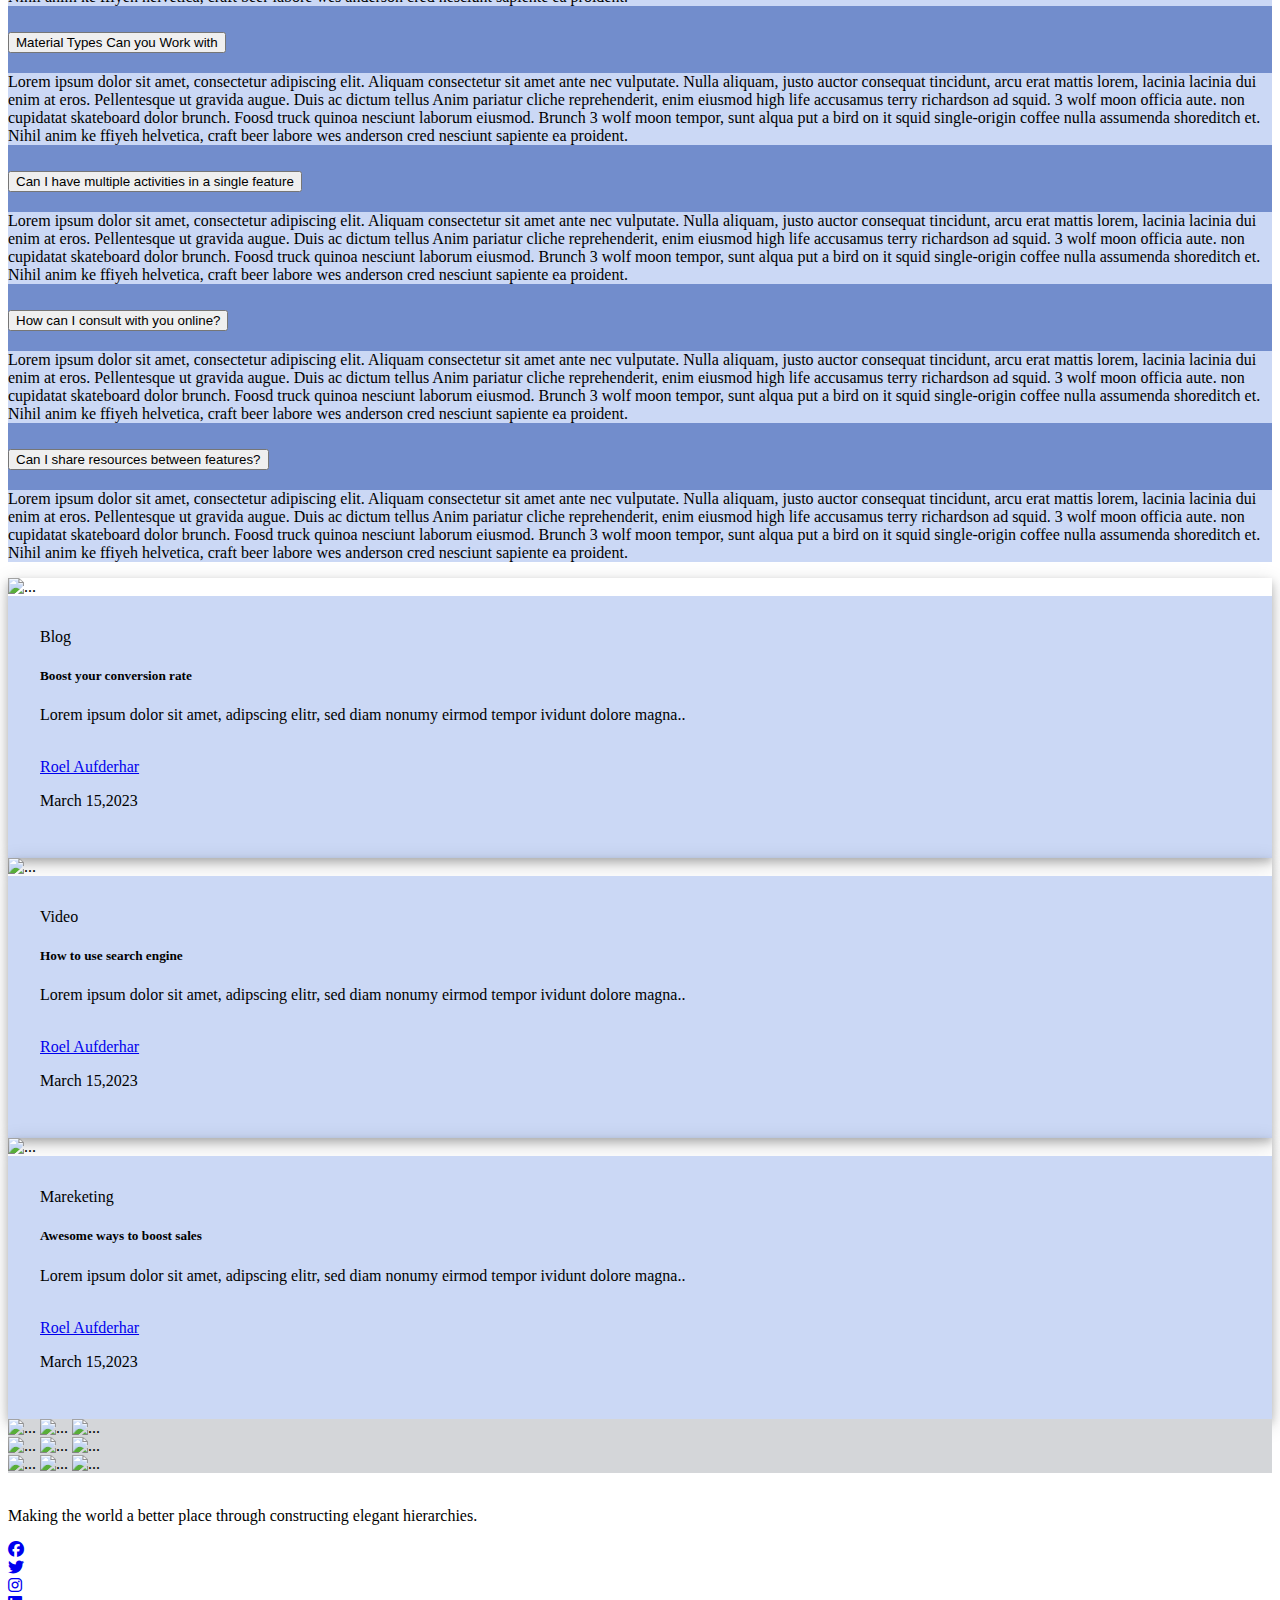
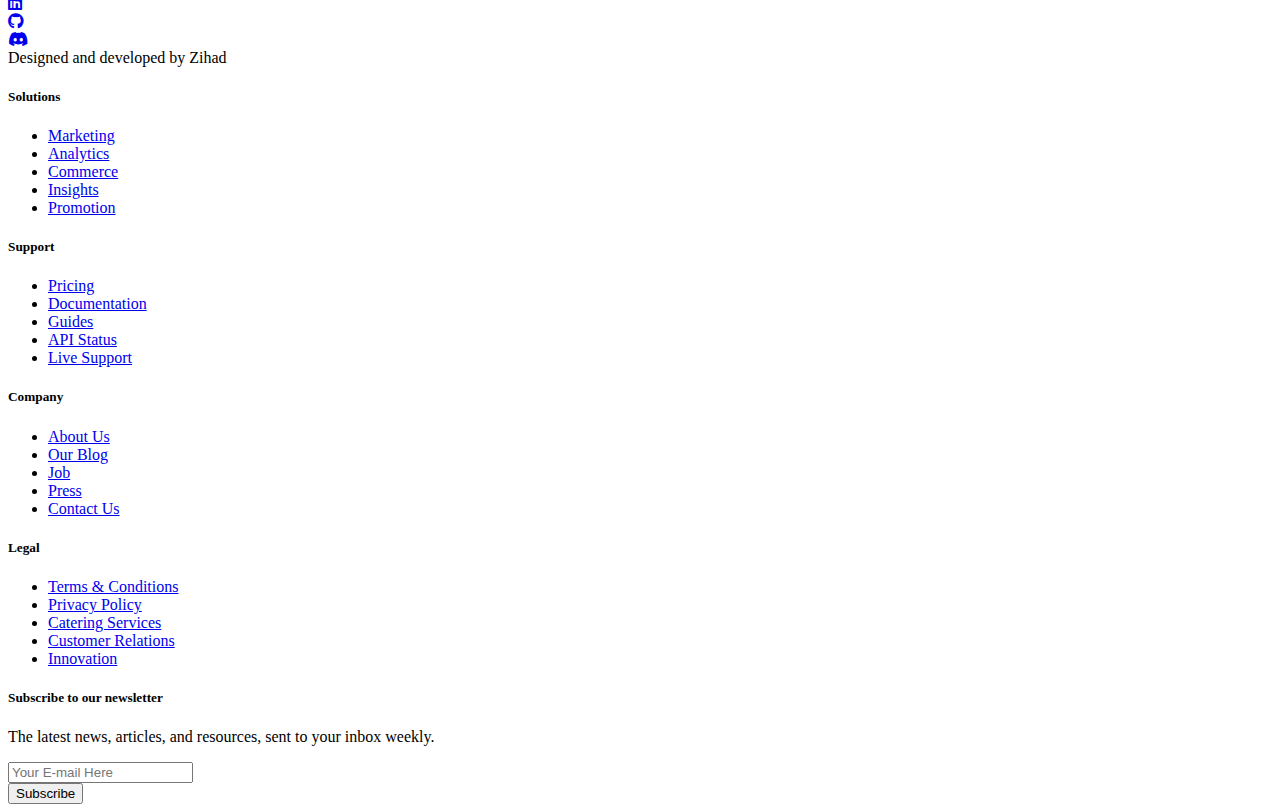
==== commit 87970bd1: "Appvilla replica finished with mostly boostrap" ====
--- a/index.html
+++ b/index.html
@@ -14,7 +14,7 @@
     <script src="https://code.jquery.com/jquery-3.6.0.min.js"></script>
     <script src="https://cdnjs.cloudflare.com/ajax/libs/popper.js/2.11.6/umd/popper.min.js"></script>
     <script src="https://stackpath.bootstrapcdn.com/bootstrap/4.5.2/js/bootstrap.min.js"></script>
-    <title>Document</title>
+    <title>Appvilla Replica</title>
 </head>
 
 <body>
@@ -58,7 +58,7 @@
                         </div>
                         <div class="col-2 d-sm-none d-lg-block d-md-none d-none">
                             <div class="d-flex justify-content-center">
-                                    <button class="btn btn-primary">Buy Now</button>
+                                    <button class="btn btn-outline-light">Buy Now</button>
                             </div>
                         </div>
                     </nav>
@@ -78,7 +78,7 @@
                     </div>
                     <button class="btn btn-outline-primary"><i class="fa-brands fa-google-play mx-2"></i>Google
                         Play</button>
-                    <button class="btn btn-outline-dark mx-2"><i class="fa-brands fa-apple mx-2"></i>Apple
+                    <button class="btn btn-outline-dark"><i class="fa-brands fa-apple mx-2"></i>Apple
                         Store</button>
                 </div>
                 <div id="hero-image" class="col-lg-6 col-sm-12">
@@ -310,10 +310,10 @@
                                 <h2>Jane Doe</h2>
                                 <p>Senior Designer</p>
                             </div>
-                            <div class="p-3">
-                                <ul class="list-group-horizontal list-unstyled">
-                                    <li><a href="#"><i class="fa-brands fa-linkedin"></i></a></li>
-                                    <li><a href="#"><i class="fa-brands fa-twitter"></i></a></li>
+                            <div class="p-3 align-self-center">
+                                <ul class="list-unstyled list-group list-group-horizontal">
+                                    <li class="p-1"><a href="#"><i class="fa-brands fa-linkedin"></i></a></li>
+                                    <li class="p-1"><a href="#"><i class="fa-brands fa-twitter"></i></a></li>
                                 </ul>
                             </div>
                         </div>
@@ -328,10 +328,10 @@
                                 <h2>Jane Doe</h2>
                                 <p>Junior Designer</p>
                             </div>
-                            <div class="p-3">
-                                <ul class="list-group-horizontal list-unstyled">
-                                    <li><a href="#"><i class="fa-brands fa-linkedin"></i></a></li>
-                                    <li><a href="#"><i class="fa-brands fa-twitter"></i></a></li>
+                            <div class="p-3 align-self-center">
+                                <ul class="list-group list-group-horizontal list-unstyled">
+                                    <li class="p-1"><a href="#"><i class="fa-brands fa-linkedin"></i></a></li>
+                                    <li class="p-1"><a href="#"><i class="fa-brands fa-twitter"></i></a></li>
                                 </ul>
                             </div>
                         </div>
@@ -346,10 +346,10 @@
                                 <h2>John Doe</h2>
                                 <p>Junior Designer</p>
                             </div>
-                            <div class="p-3">
-                                <ul class="list-group-horizontal list-unstyled">
-                                    <li><a href="#"><i class="fa-brands fa-linkedin"></i></a></li>
-                                    <li><a href="#"><i class="fa-brands fa-twitter"></i></a></li>
+                            <div class="p-3 align-self-center">
+                                <ul class="list-group list-group-horizontal list-unstyled">
+                                    <li class="p-1"><a href="#"><i class="fa-brands fa-linkedin"></i></a></li>
+                                    <li class="p-1"><a href="#"><i class="fa-brands fa-twitter"></i></a></li>
                                 </ul>
                             </div>
                         </div>
@@ -360,27 +360,78 @@
     </section>
     <section id="testimonials">
         <div class="container">
-            <div class="p-5 text-center d-flex flex-column align-items-center">
-                <div class="pb-5">
-                    <img src="https://preview.uideck.com/items/appvilla/assets/images/testimonial/brand1.svg" alt="">
-                </div>
-                <div>
-                    <p style="max-width: 800px;" class="fw-bold">"It is a long established fact that a reader will be
-                        distracted by the readable
-                        content of a page when looking at its layout. The point of using Lorem Ipsum is that it has"
-                    </p>
-                </div>
-                <div>
-                    <img src="https://preview.uideck.com/items/appvilla/assets/images/testimonial/testi1.jpg" alt=""
-                        class="rounded-circle w-50">
-                </div>
-                <div class="pt-3">
-                    <p class="m-0">Naimur Rahman</p>
-                    <p class="fw-light">CEO - GrayGrids</p>
-                </div>
-
-            </div>
-        </div>
+
+            <div id="carouselExampleDark" class="carousel carousel-dark slide pb-5" data-bs-ride="carousel">
+                <div class="carousel-indicators">
+                    <button type="button" data-bs-target="#carouselExampleDark" data-bs-slide-to="0" class="active"
+                        aria-current="true" aria-label="Slide 1"></button>
+                    <button type="button" data-bs-target="#carouselExampleDark" data-bs-slide-to="1"
+                        aria-label="Slide 2"></button>
+                    <button type="button" data-bs-target="#carouselExampleDark" data-bs-slide-to="2"
+                        aria-label="Slide 3"></button>
+                </div>
+                <div class="carousel-inner">
+                    <div class="carousel-item active" data-bs-interval="10000">
+                        <div class="d-flex justify-content-center text-center w-100">
+                            <div class="d-flex justify-content-center align-items-center flex-column p-5">
+                                <div class="d-flex justify-content-center flex-column align-items-center" style="margin: 0px 200px;">             
+                                    <img style="height: 86.5px;" src="https://preview.uideck.com/items/appvilla/assets/images/testimonial/brand1.svg"
+                                        class="d-block w-25 mb-5" alt="...">
+                                    <h5 class="mb-5">It is a long established fact that a reader will be distracted by the readable content of
+                                        a page when looking at its layout. The point of using Lorem Ipsum is that it has"
+                                    </h5>
+                                    <img style="width: 50px;" class="rounded-circle" src="https://preview.uideck.com/items/appvilla/assets/images/testimonial/testi1.jpg" alt="">
+                                    <p class="mb-0 mt-2">Musharof Chowdhury</p>
+                                    <p class="fw-light mt-0">CEO GrayGrids</p>
+                                </div>
+                            </div>
+                        </div>
+    
+                    </div>
+                    <div class="carousel-item" data-bs-interval="2000">
+                        <div class="d-flex justify-content-center text-center w-100">
+                            <div class="d-flex justify-content-center align-items-center flex-column p-5">
+                                <div class="d-flex justify-content-center flex-column align-items-center" style="margin: 0px 200px;">             
+                                    <img src="https://preview.uideck.com/items/appvilla/assets/images/testimonial/brand2.svg"
+                                        class="d-block w-25 mb-5" alt="...">
+                                    <h5 class="mb-5">It is a long established fact that a reader will be distracted by the readable content of
+                                        a page when looking at its layout. The point of using Lorem Ipsum is that it has"
+                                    </h5>
+                                    <img style="width: 50px;" class="rounded-circle" src="https://preview.uideck.com/items/appvilla/assets/images/testimonial/testi2.jpg" alt="">
+                                    <p class="mb-0 mt-2">Musharof Chowdhury</p>
+                                    <p class="fw-light mt-0">CEO GrayGrids</p>
+                                </div>
+                            </div>
+                        </div>
+                    </div>
+                    <div class="carousel-item">
+                        <div class="d-flex justify-content-center text-center w-100">
+                            <div class="d-flex justify-content-center align-items-center flex-column p-5">
+                                <div class="d-flex justify-content-center flex-column align-items-center" style="margin: 0px 200px;">             
+                                    <img src="https://preview.uideck.com/items/appvilla/assets/images/testimonial/brand3.svg"
+                                        class="d-block w-25 mb-5" alt="...">
+                                    <h5 class="mb-5">It is a long established fact that a reader will be distracted by the readable content of
+                                        a page when looking at its layout. The point of using Lorem Ipsum is that it has"
+                                    </h5>
+                                    <img style="width: 50px;" class="rounded-circle" src="https://preview.uideck.com/items/appvilla/assets/images/testimonial/testi3.jpg" alt="">
+                                    <p class="mb-0 mt-2">Musharof Chowdhury</p>
+                                    <p class="fw-light mt-0">CEO GrayGrids</p>
+                                </div>
+                            </div>
+                        </div>
+                    </div>
+                    <button class="carousel-control-prev" type="button" data-bs-target="#carouselExampleDark"
+                        data-bs-slide="prev">
+                        <span class="carousel-control-prev-icon" aria-hidden="true"></span>
+                        <span class="visually-hidden">Previous</span>
+                    </button>
+                    <button class="carousel-control-next" type="button" data-bs-target="#carouselExampleDark"
+                        data-bs-slide="next">
+                        <span class="carousel-control-next-icon" aria-hidden="true"></span>
+                        <span class="visually-hidden">Next</span>
+                    </button>
+                </div>
+            </div>
     </section>
     <section id="install-now" class="p-5">
         <div class="p-1 pt-5">
@@ -535,87 +586,60 @@
     </section>
     <section id="blog" class="m-5">
         <div class="container">
-            <div class="row p-5">
-                <div class="col text-center">
-                    <div>
-                        <h1>Our Latest News</h1>
-                        <p>There are many variations of passages of Lorem Ipsum available, but the majority have
-                            suffered alteration in some form.</p>
-                    </div>
-                </div>
-            </div>
             <div class="row">
-                <div class="col">
-                    <div class="box rounded-3" id="blog-content">
-                        <div>
-                            <img src="https://preview.uideck.com/items/appvilla/assets/images/blog/blog-1.jpg" alt=""
-                                class="m-0 p-0 rounded-top-3">
-                        </div>
-                        <div class="p-3 pb-2">
-                            <h3>Boost your conversion rate</h3>
-                        </div>
-                        <div class="p-3">
-                            <p>Lorem ipsum dolor sit amet, adipscing elitr, sed diam nonumy eirmod tempor ividunt dolore
-                                magna.</p>
-                        </div>
-                        <div class="d-flex p-3">
-                            <div>
-                                <p><img src="https://preview.uideck.com/items/appvilla/assets/images/blog/comment1.jpg"
-                                        alt="" class="rounded-circle" style="width: 50px;"></p>
-                            </div>
-                            <div class="px-3">
-                                <p class="m-0">Roel Aufderhar</p>
-                                <p class="fw-light">March - 15 - 2023</p>
-                            </div>
-                        </div>
-                    </div>
-                </div>
-                <div class="col">
-                    <div class="box rounded-3" id="blog-content">
-                        <div>
-                            <img src="https://preview.uideck.com/items/appvilla/assets/images/blog/blog-2.jpg" alt=""
-                                class="m-0 p-0 rounded-top-3">
-                        </div>
-                        <div class="p-3 pb-2">
-                            <h3>How to use search engine at home</h3>
-                        </div>
-                        <div class="p-3">
-                            <p>Lorem ipsum dolor sit amet, adipscing elitr, sed diam nonumy eirmod tempor ividunt dolore
-                                magna.</p>
-                        </div>
-                        <div class="d-flex p-3">
-                            <div>
-                                <p><img src="https://preview.uideck.com/items/appvilla/assets/images/blog/comment2.jpg"
-                                        alt="" class="rounded-circle" style="width: 50px;"></p>
-                            </div>
-                            <div class="px-3">
-                                <p class="m-0">Jenifer Zulia</p>
-                                <p class="fw-light">February - 15 - 2023</p>
-                            </div>
-                        </div>
-                    </div>
-                </div>
-                <div class="col">
-                    <div class="box rounded-3" id="blog-content">
-                        <div>
-                            <img src="https://preview.uideck.com/items/appvilla/assets/images/blog/blog-3.jpg" alt=""
-                                class="m-0 p-0 rounded-top-3">
-                        </div>
-                        <div class="p-3 pb-2">
-                            <h3>Awesome ways to boost sales</h3>
-                        </div>
-                        <div class="p-3">
-                            <p>Lorem ipsum dolor sit amet, adipscing elitr, sed diam nonumy eirmod tempor ividunt dolore
-                                magna.</p>
-                        </div>
-                        <div class="d-flex p-3">
-                            <div>
-                                <p><img src="https://preview.uideck.com/items/appvilla/assets/images/blog/comment3.jpg"
-                                        alt="" class="rounded-circle" style="width: 50px;"></p>
-                            </div>
-                            <div class="px-3">
-                                <p class="m-0">Abigail Callaghan</p>
-                                <p class="fw-light">January - 24 - 2023</p>
+                <div class="col-sm-12 col-md-12 col-lg-4 col-12 mt-3">
+                    <div class="card" id="blog-cards">
+                        <img src="https://preview.uideck.com/items/appvilla/assets/images/blog/blog-1.jpg"
+                            class="card-img-top" alt="...">
+                        <div class="card-body" id="card-body">
+                            <span class="text-primary">Blog</span>
+                            <h5 class="card-title">Boost your conversion rate</h5>
+                            <p class="card-text">Lorem ipsum dolor sit amet, adipscing elitr, sed diam nonumy eirmod tempor
+                                ividunt dolore magna..</p>
+                            <div class="d-flex align-content-center">
+                                <img class="img-thumbnail img-fluid rounded-circle w-25" src="https://preview.uideck.com/items/appvilla/assets/images/blog/comment1.jpg" alt="">
+                                <div class="px-3 align-self-center">
+                                    <a class="link-dark text-decoration-none" href="#"> Roel Aufderhar</a>
+                                    <p class="fw-light">March 15,2023</p>
+                                </div>
+                            </div>
+                        </div>
+                    </div>
+                </div>
+                <div class="col-sm-12 col-md-12 col-lg-4 col-12 mt-3">
+                    <div class="card" id="blog-cards">
+                        <img src="https://preview.uideck.com/items/appvilla/assets/images/blog/blog-2.jpg"
+                            class="card-img-top" alt="...">
+                        <div id="card-body" class="card-body">
+                            <span class="text-primary">Video</span>
+                            <h5 class="card-title">How to use search engine</h5>
+                            <p class="card-text">Lorem ipsum dolor sit amet, adipscing elitr, sed diam nonumy eirmod tempor
+                                ividunt dolore magna..</p>
+                            <div class="d-flex align-content-center">
+                                <img class="img-thumbnail img-fluid rounded-circle w-25" src="https://preview.uideck.com/items/appvilla/assets/images/blog/comment2.jpg" alt="">
+                                <div class="px-3 align-self-center">
+                                    <a class="link-dark text-decoration-none" href="#"> Roel Aufderhar</a>
+                                    <p class="fw-light">March 15,2023</p>
+                                </div>
+                            </div>
+                        </div>
+                    </div>
+                </div>
+                <div class="col-sm-12 col-md-12 col-lg-4 col-12 mt-3">
+                    <div class="card" id="blog-cards">
+                        <img src="https://preview.uideck.com/items/appvilla/assets/images/blog/blog-3.jpg"
+                            class="card-img-top" alt="...">
+                        <div id="card-body" class="card-body">
+                            <span class="text-primary">Mareketing</span>
+                            <h5 class="card-title">Awesome ways to boost sales</h5>
+                            <p class="card-text">Lorem ipsum dolor sit amet, adipscing elitr, sed diam nonumy eirmod tempor
+                                ividunt dolore magna..</p>
+                            <div class="d-flex align-content-center">
+                                <img class="img-thumbnail img-fluid rounded-circle w-25" src="https://preview.uideck.com/items/appvilla/assets/images/blog/comment3.jpg" alt="">
+                                <div class="px-3 align-self-center">
+                                    <a class="link-dark text-decoration-none" href="#"> Roel Aufderhar</a>
+                                    <p class="fw-light">March 15,2023</p>
+                                </div>
                             </div>
                         </div>
                     </div>
@@ -625,29 +649,31 @@
     </section>
     <section id="client-logo" class="p-5">
         <div class="container">
-            <div class="row d-flex justify-content-center">
-                <div class="col">
-                    <div class="text-center">
-                        <img class="client-image"
-                            src="https://preview.uideck.com/items/appvilla/assets/images/client-logo/pagebulb-logo.svg"
-                            alt="">
-                    </div>
-                </div>
-                <div class="col">
-                    <div class="text-center">
-                        <img class="client-image"
-                            src="https://preview.uideck.com/items/appvilla/assets/images/client-logo/lineicons-logo.svg"
-                            alt="">
-                    </div>
-                </div>
-                <div class="col">
-                    <div class="text-center">
-                        <img class="client-image"
-                            src="https://preview.uideck.com/items/appvilla/assets/images/client-logo/pagebulb-logo.svg"
-                            alt="">
-                    </div>
-                </div>
-            </div>
+            <div id="carouselSlidesOnly" class="carousel slide" data-bs-ride="carousel">
+                <div class="carousel-inner m-2">
+                  <div class="carousel-item active">
+                    <div class="d-flex justify-content-around">
+                        <img src="https://preview.uideck.com/items/appvilla/assets/images/client-logo/graygrids-logo.svg" class="d-lg-block d-sm-none d-md-none d-none" style="width: 250px; height: 52px;" alt="...">
+                        <img src="https://preview.uideck.com/items/appvilla/assets/images/client-logo/pagebulb-logo.svg" class="d-block" style="width: 250px; height: 58px;" alt="...">
+                        <img src="https://preview.uideck.com/items/appvilla/assets/images/client-logo/lineicons-logo.svg" class="d-lg-block d-sm-none d-md-none d-none" style="width: 250px; height: 58px;" alt="...">
+                    </div>
+                  </div>
+                  <div class="carousel-item">
+                    <div class="d-flex justify-content-around">
+                        <img src="https://preview.uideck.com/items/appvilla/assets/images/client-logo/graygrids-logo.svg" class="d-block" style="width: 250px; height: 52px;" alt="...">
+                        <img src="https://preview.uideck.com/items/appvilla/assets/images/client-logo/lineicons-logo.svg" class="d-lg-block d-sm-none d-md-none d-none" style="width: 250px; height: 58px;" alt="...">
+                        <img src="https://preview.uideck.com/items/appvilla/assets/images/client-logo/pagebulb-logo.svg" class="d-lg-block d-sm-none d-md-none d-none" style="width: 250px; height: 58px;" alt="...">
+                    </div>
+                  </div>
+                  <div class="carousel-item">
+                    <div class="d-flex justify-content-around">
+                        <img src="https://preview.uideck.com/items/appvilla/assets/images/client-logo/pagebulb-logo.svg" class="d-lg-block d-sm-none d-md-none d-none" style="width: 250px; height: 58px;" alt="...">
+                        <img src="https://preview.uideck.com/items/appvilla/assets/images/client-logo/lineicons-logo.svg" class="d-block" style="width: 250px; height: 58px;" alt="...">
+                        <img src="https://preview.uideck.com/items/appvilla/assets/images/client-logo/graygrids-logo.svg" class="d-lg-block d-sm-none d-md-none d-none" style="width: 250px; height: 52px;" alt="...">
+                    </div>
+                  </div>
+                </div>
+              </div>
         </div>
     </section>
     <footer class="text-light bg-dark pb-5">
@@ -688,7 +714,7 @@
                                     <li><a class="text-light text-decoration-none" href="#">Promotion</a></li>
                                 </ul>
                             </div>
-                            <div class="col-lg-3 col-md-6 col-12 ms-4">
+                            <div class="col-lg-3 col-md-6 col-12 ms-sm-0 ms-md-0 ms-lg-3 ms-0">
                                 <h5>Support</h5>
                                 <ul class="list-unstyled">
                                     <li><a class="text-light text-decoration-none" href="#">Pricing</a></li>
@@ -698,7 +724,7 @@
                                     <li><a class="text-light text-decoration-none" href="#">Live Support</a></li>
                                 </ul>
                             </div>
-                            <div class="col-lg-3 col-md-6 col-12 ms-4">
+                            <div class="col-lg-3 col-md-6 col-12 ms-sm-0 ms-md-0 ms-lg-3 ms-0">
                                 <h5>Company</h5>
                                 <ul class="list-unstyled">
                                     <li><a class="text-light text-decoration-none" href="#">About Us</a></li>
@@ -725,16 +751,16 @@
         </div>
         <div id="footer-bottom pb-5">
             <div class="container border border-light border-3 p-3 rounded-3">
-                <div class="d-flex justify-content-between">
-                    <div class="mt-3">
+                <div class="row d-flex justify-content-around">
+                    <div class="mt-3 col-lg-6 col-md-12 col-12">
                         <h5>Subscribe to our newsletter</h5>
                         <p>The latest news, articles, and resources, sent to your inbox weekly.</p>
                     </div>
-                    <div>
+                    <div class="d-flex align-items-center col-lg-6 col-md-12 col-12 justify-content-end">
                         <form>
                             <input class="form-control" type="email" placeholder="Your E-mail Here">
-                            <div class="btn btn-outline-light mt-3">Subscribe</div>
                         </form>
+                        <button class="btn btn-outline-light ms-2">Subscribe</button>
                     </div>
                 </div>
             </div>
--- a/index..css
+++ b/index..css
@@ -62,8 +62,9 @@
 }
 
 #blog-content {
-    max-width: min-content;
-    max-height: min-content;
+    width: fit-content;
+    height: 500px;
+    
 }
 
 .client-image {
@@ -74,3 +75,15 @@
     background-color: #d4d6d9;
 }
 
+#card-body {
+    background-color: #cbd8f5;
+    padding: 2rem;
+}
+
+#carousel-img {
+    width: 12px;
+}
+
+#blog-cards {
+    box-shadow: 0 4px 8px 0 rgba(0, 0, 0, 0.2), 0 6px 20px 0 rgba(0, 0, 0, 0.19);
+}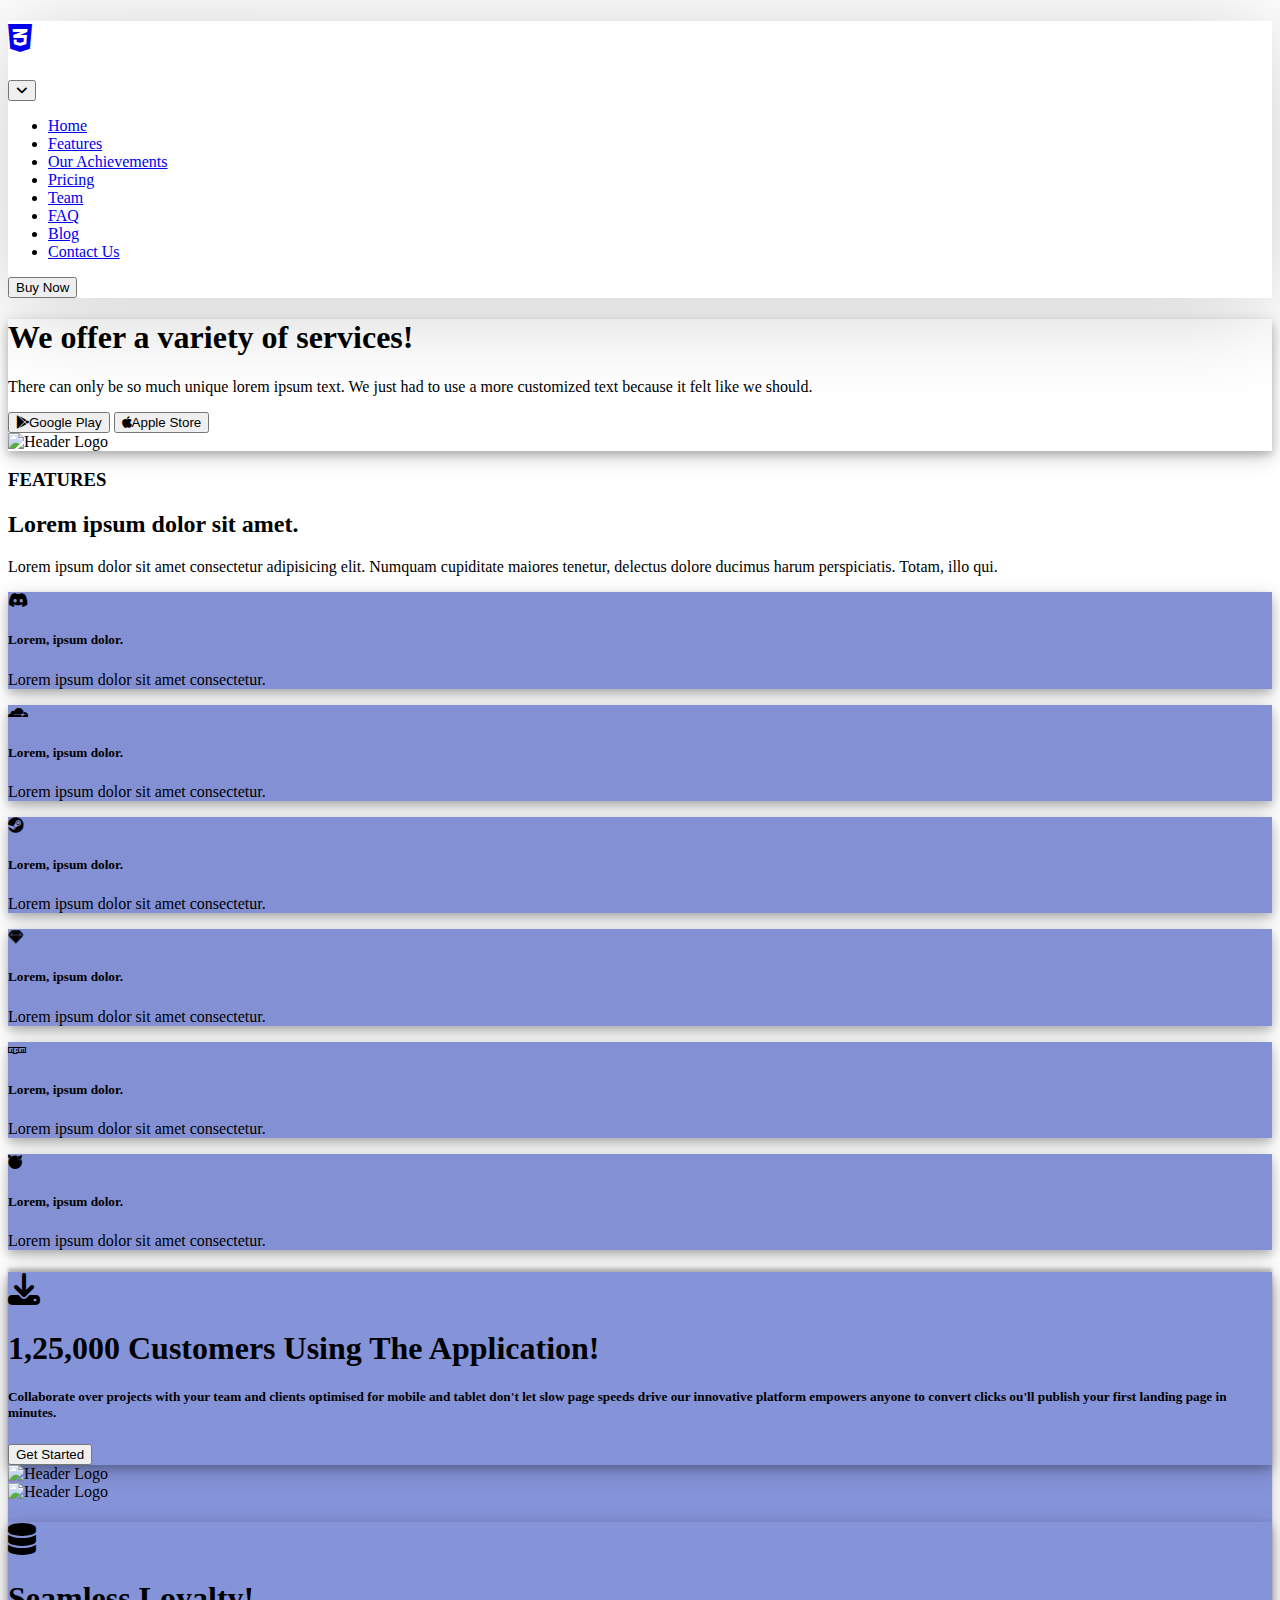
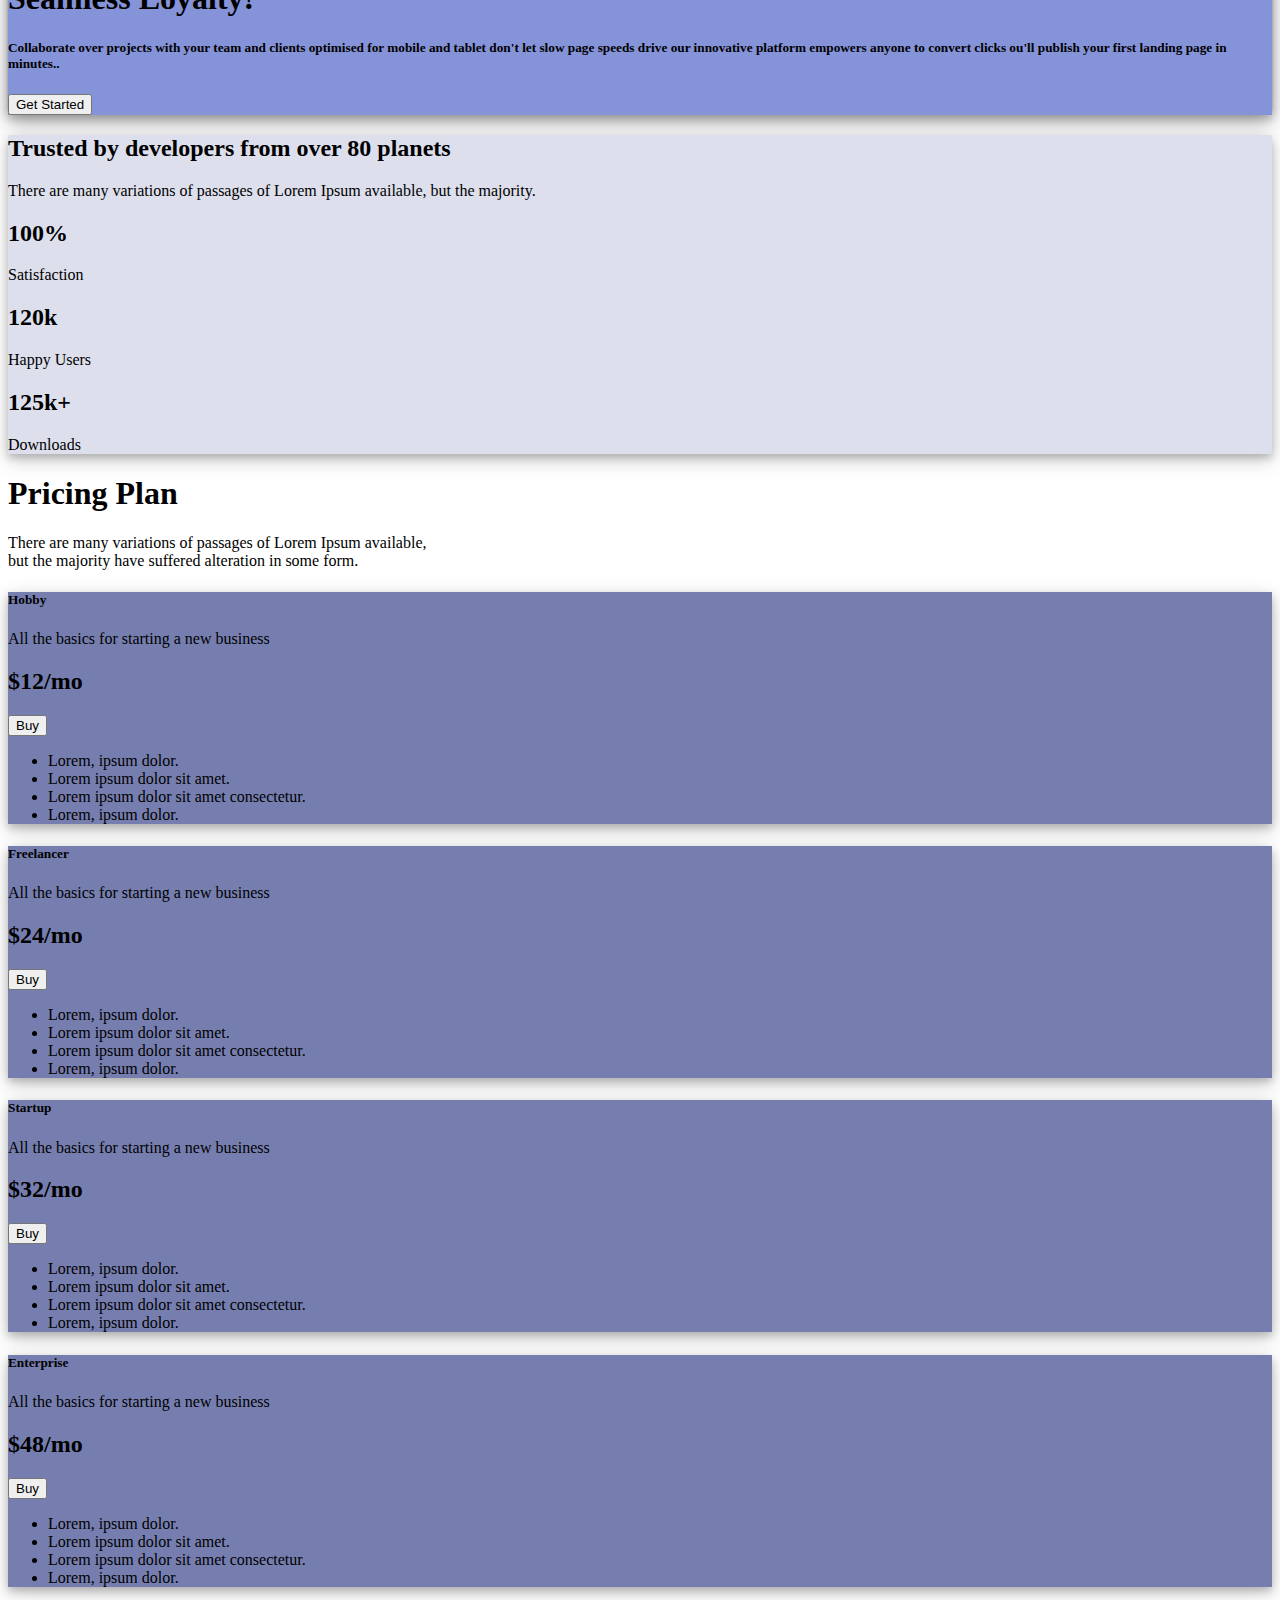
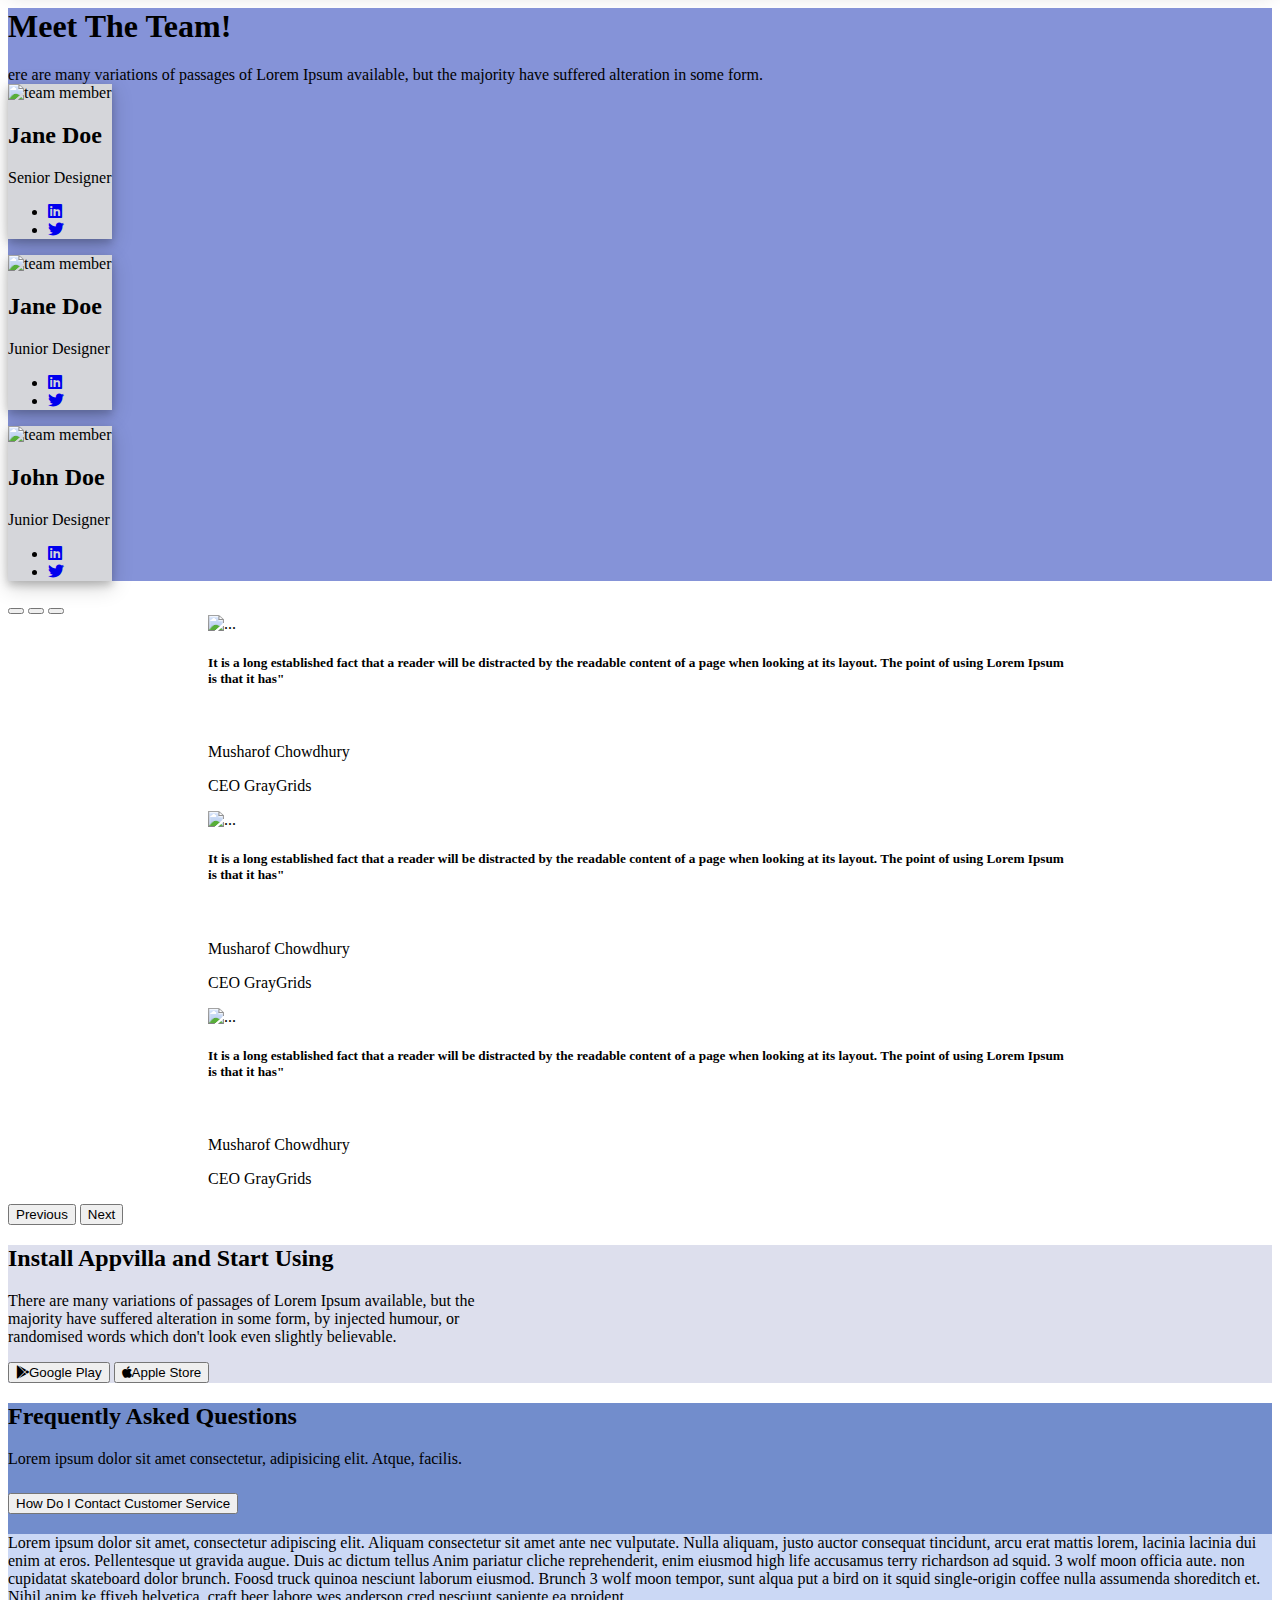
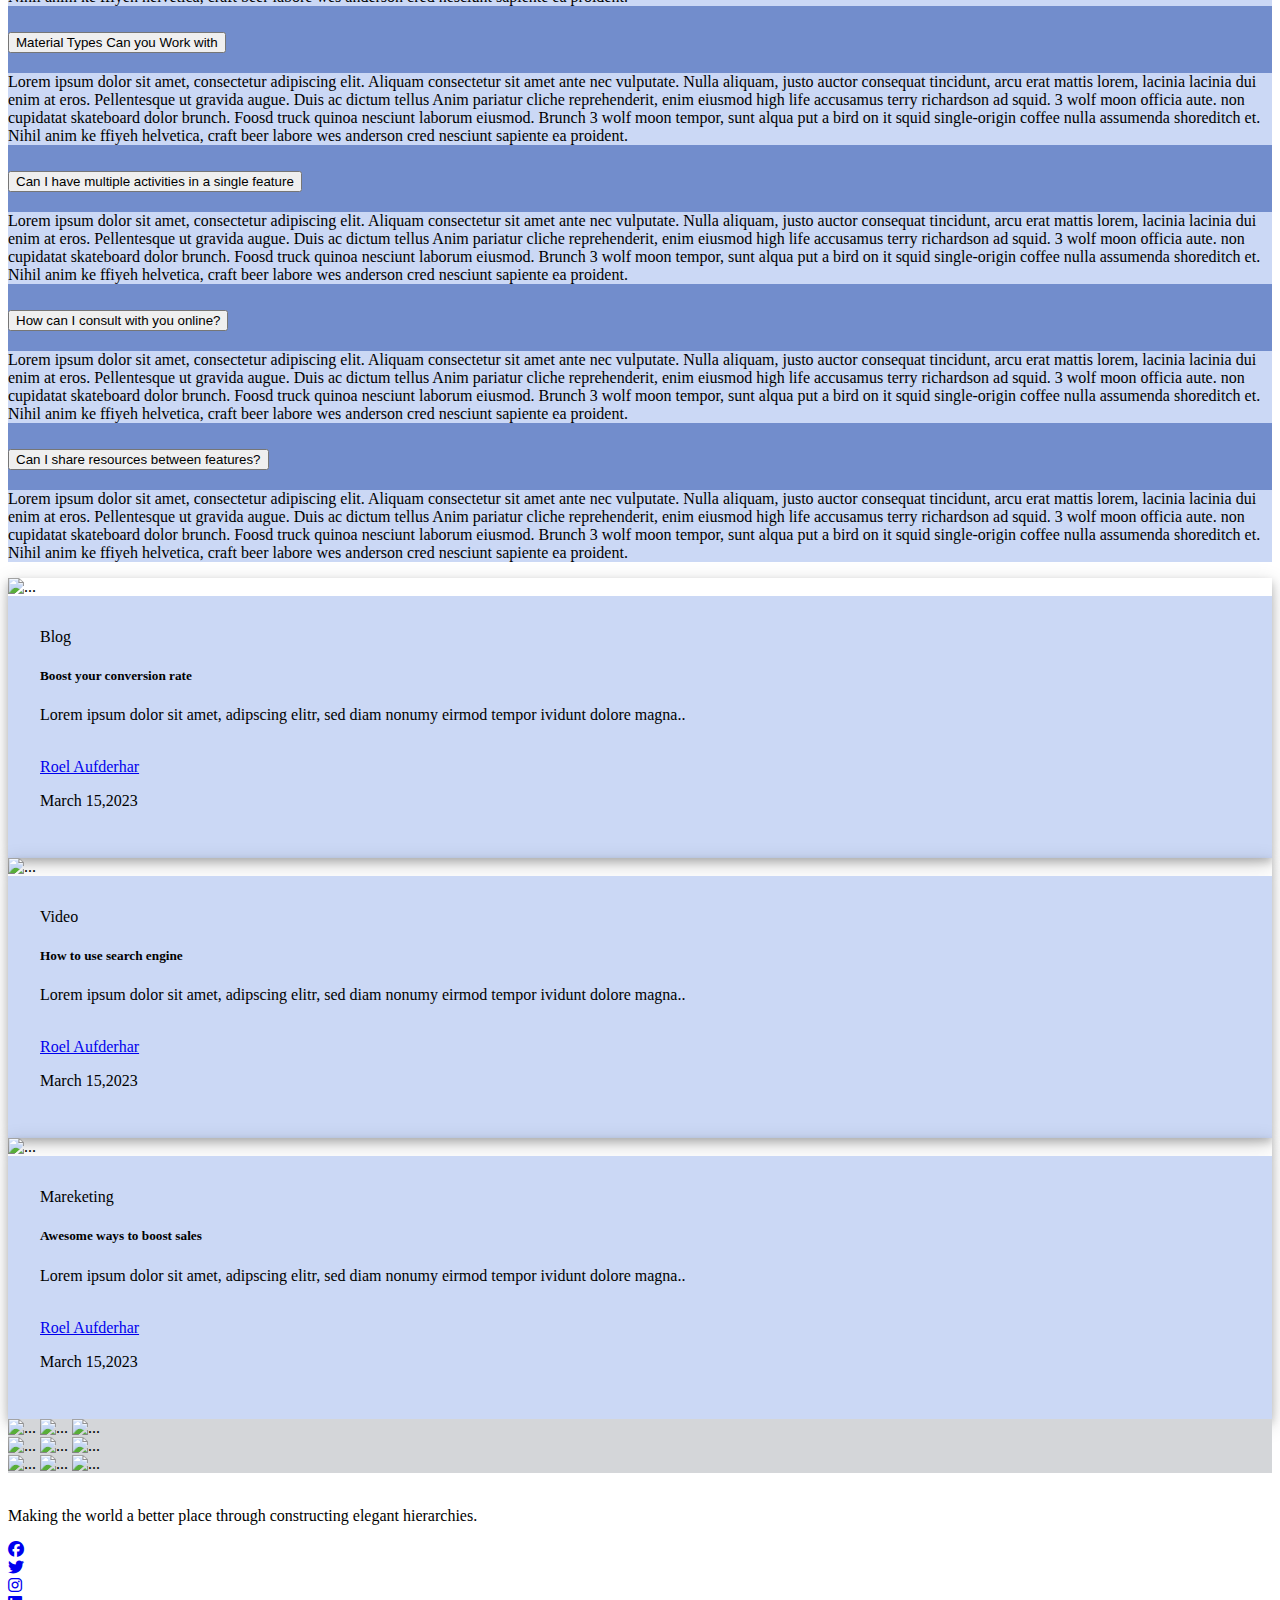
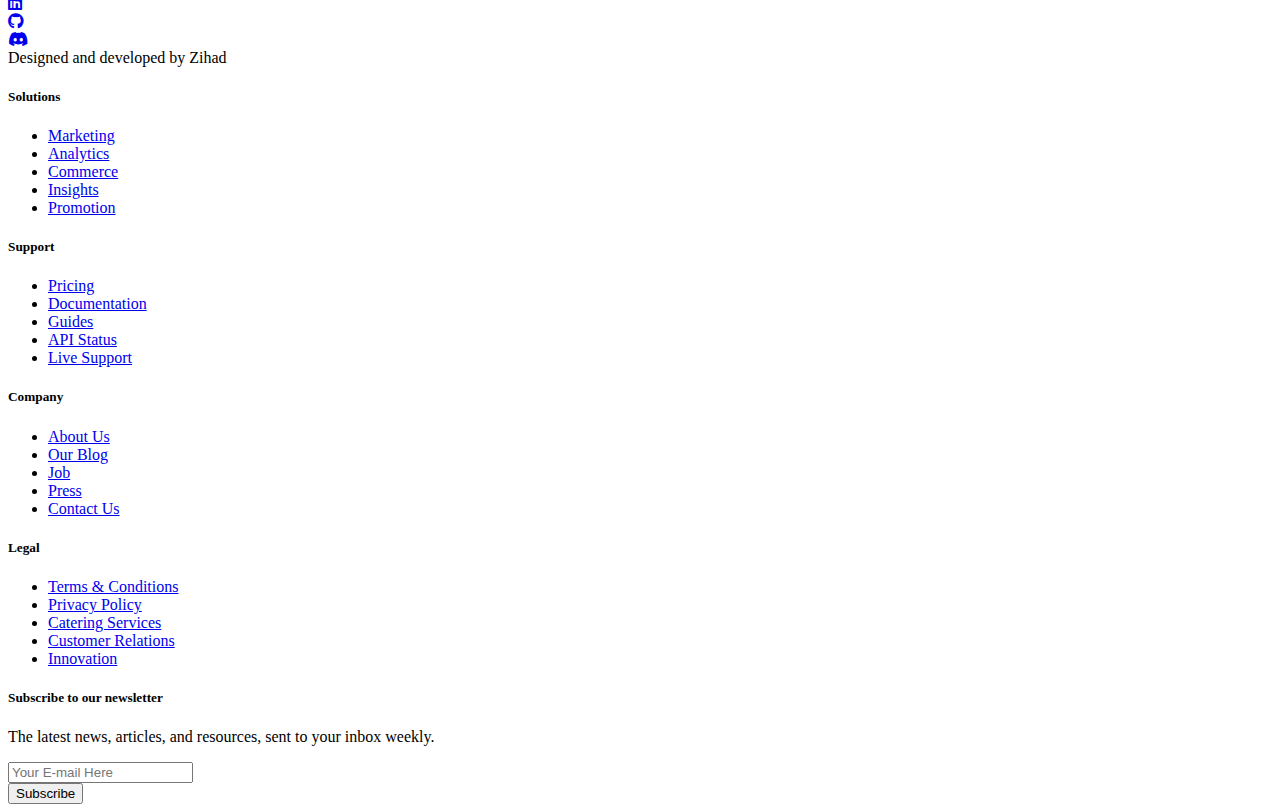
==== commit 7ca08080: "working website project started" ====
--- a/index.html
+++ b/index.html
@@ -18,6 +18,7 @@
 </head>
 
 <body>
+    <!-- Navbar begins here -->
     <header id="nav" class="w-100 py-1 bg-secondary sticky-top">
         <div class="container">
             <div class="row">
@@ -34,22 +35,22 @@
                                     <a class="nav-link text-light" href="#">Home</a>
                                 </li>
                                 <li class="nav-item">
-                                    <a class="nav-link text-light" href="#">Features</a>
+                                    <a class="nav-link text-light" href="#feature">Features</a>
                                 </li>
                                 <li class="nav-item">
-                                    <a class="nav-link text-light" href="#">Pricing</a>
+                                    <a class="nav-link text-light" href="#our-achievements">Our Achievements</a>
                                 </li>
                                 <li class="nav-item">
-                                    <a class="nav-link text-light" href="#">Our Achievements</a>
+                                    <a class="nav-link text-light" href="#pricing">Pricing</a>
                                 </li>
                                 <li class="nav-item">
-                                    <a class="nav-link text-light" href="#">Pricing</a>
+                                    <a class="nav-link text-light" href="#team">Team</a>
                                 </li>
                                 <li class="nav-item">
-                                    <a class="nav-link text-light" href="#">Team</a>
+                                    <a class="nav-link text-light" href="#faq">FAQ</a>
                                 </li>
                                 <li class="nav-item">
-                                    <a class="nav-link text-light" href="#">Blog</a>
+                                    <a class="nav-link text-light" href="#blog">Blog</a>
                                 </li>
                                 <li class="nav-item">
                                     <a class="nav-link text-light" href="#">Contact Us</a>
@@ -67,6 +68,7 @@
         </div>
 
     </header>
+    <!-- Hero on the header Here -->
     <section id="home" class="h-100 bg-dark-subtle">
         <div class="container">
             <div class="row align-items-center p-5">
@@ -88,6 +90,7 @@
             </div>
         </div>
     </section>
+    <!-- features section here -->
     <section id="feature" class="p-5">
         <div class="container">
             <div class="row text-center">
@@ -144,12 +147,13 @@
             </div>
         </div>
     </section>
+    <!-- overview section here -->
     <section id="overview">
         <div class="container">
             <div class="row align-items-center p-5">
                 <div id="overview-content" class="col-lg-6 col-sm-12 bg-light rounded-3 p-5">
                     <div class="me-5">
-                        <h1><i class="fa-solid fa-download bg-light p-3 my-3 rounded-4"></i></h1>
+                        <h1><i class="fa-solid fa-download bg-light p-3 my-2 rounded-4"></i></h1>
                         <h1 class="mb-3">1,25,000 Customers Using The Application!</h1>
                         <h5>Collaborate over projects with your team and clients optimised for mobile and tablet don't
                             let slow page speeds drive our innovative platform empowers anyone to convert clicks ou'll
@@ -168,20 +172,21 @@
                         style="max-width: 100%;" alt="Header Logo">
                 </div>
                 <div id="overview-content" class="col-lg-6 col-sm-12 bg-light rounded-3 p-5 order-lg-2 order-sm-1">
-                    <div class="ms-5">
+                    <div class="">
                         <h1>
-                            <h1><i class="fa-solid fa-database bg-light p-3 my-3 rounded-4"></i></h1>
+                            <h1><i class="fa-solid fa-database bg-light p-3 my-2 rounded-4"></i></h1>
                         </h1>
                         <h1 class="mb-3">Seamless Loyalty!</h1>
                         <h5>Collaborate over projects with your team and clients optimised for mobile and tablet don't
                             let slow page speeds drive our innovative platform empowers anyone to convert clicks ou'll
                             publish your first landing page in minutes..</h5>
                     </div>
-                    <button class="btn btn-outline-dark my-3 ms-5">Get Started</button>
-                </div>
-            </div>
-        </div>
-    </section>
+                    <button class="btn btn-outline-dark my-3">Get Started</button>
+                </div>
+            </div>
+        </div>
+    </section>
+    <!-- Achievements here -->
     <section class="h-100" id="our-achievements">
         <div class="container">
             <div class="row text-center">
@@ -214,6 +219,7 @@
             </div>
         </div>
     </section>
+    <!-- Pricing section here -->
     <section id="pricing">
         <div class="p-5 m-5 text-center row">
             <div class="p-3 m-3 mb-1 col-12">
@@ -289,6 +295,7 @@
             </div>
         </div>
     </section>
+    <!-- Meet the team here -->
     <section id="team">
         <div class="row">
             <div class="col-12 p-5 text-center text-light">
@@ -358,6 +365,7 @@
             </div>
         </div>
     </section>
+    <!-- Testimonials carousel here -->
     <section id="testimonials">
         <div class="container">
 
@@ -433,6 +441,7 @@
                 </div>
             </div>
     </section>
+    <!-- Install now here -->
     <section id="install-now" class="p-5">
         <div class="p-1 pt-5">
             <div class="p-3 text-center d-flex justify-content-center">
@@ -452,6 +461,7 @@
                 Store</button>
         </div>
     </section>
+    <!-- FAQ accordion here -->
     <section id="faq">
         <div>
             <div class="text-center text-light p-5">
@@ -584,6 +594,7 @@
             </div>
         </div>
     </section>
+    <!-- Blog section here -->
     <section id="blog" class="m-5">
         <div class="container">
             <div class="row">
@@ -647,6 +658,7 @@
             </div>
         </div>
     </section>
+    <!-- Client/partner carousel here -->
     <section id="client-logo" class="p-5">
         <div class="container">
             <div id="carouselSlidesOnly" class="carousel slide" data-bs-ride="carousel">
@@ -676,6 +688,7 @@
               </div>
         </div>
     </section>
+    <!-- footer here -->
     <footer class="text-light bg-dark pb-5">
         <div id="footer-top" class="p-5">
             <div class="container">
